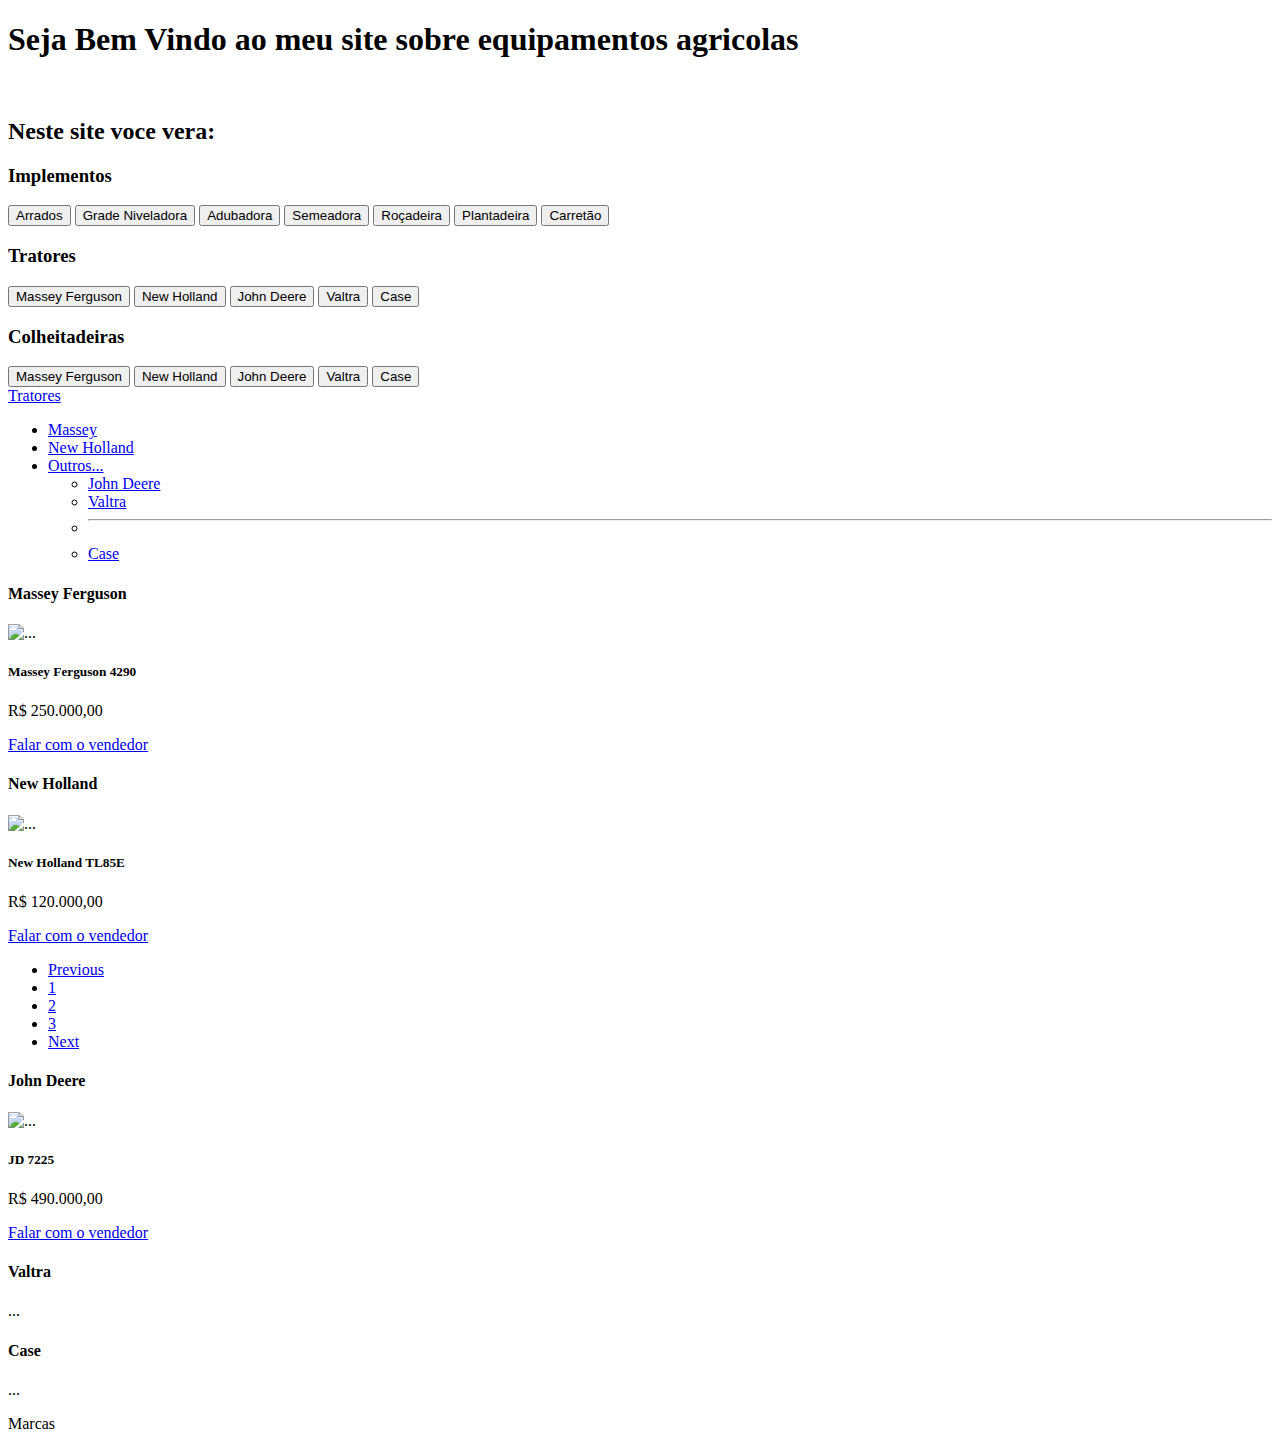
==== MatheusSigolin.html @ ceb86cb8 "Add files via upload" ====
<!DOCTYPE html>
<html lang="en">
<head>
    <meta charset="UTF-8">
    <meta http-equiv="X-UA-Compatible" content="IE=edge">
    <meta name="viewport" content="width=device-width, initial-scale=1.0">
    <link rel="stylesheet" href="style.css">
    <!-- CSS only-->
    <link href="https://cdn.jsdelivr.net/npm/bootstrap@5.2.0/dist/css/bootstrap.min.css" rel="stylesheet" integrity="sha384-gH2yIJqKdNHPEq0n4Mqa/HGKIhSkIHeL5AyhkYV8i59U5AR6csBvApHHNl/vI1Bx" crossorigin="anonymous">
    <!-- JavaScript Bundle with Popper -->
    <script src="https://cdn.jsdelivr.net/npm/bootstrap@5.2.0/dist/js/bootstrap.bundle.min.js" integrity="sha384-A3rJD856KowSb7dwlZdYEkO39Gagi7vIsF0jrRAoQmDKKtQBHUuLZ9AsSv4jD4Xa" crossorigin="anonymous"></script>
    <title>Agricultura</title>
</head>
<body>
    <h1>Seja Bem Vindo ao meu site sobre equipamentos agricolas</h1> <br>
    <h2>Neste site voce vera:</h2>
    <div class="row align-items-center">
        <div class="col">
          <h3>Implementos</h3>
            <button type="button" class="btn btn-outline-success">Arrados</button>
            <button type="button" class="btn btn-outline-success">Grade Niveladora</button>
            <button type="button" class="btn btn-outline-success">Adubadora</button>
            <button type="button" class="btn btn-outline-success">Semeadora</button>
            <button type="button" class="btn btn-outline-success">Roçadeira</button>
            <button type="button" class="btn btn-outline-success">Plantadeira</button>
            <button type="button" class="btn btn-outline-success">Carretão</button>
        </div>
        <div class="col">
          <h3>Tratores</h3>
            <button type="button" class="btn btn-outline-danger">Massey Ferguson</button>
            <button type="button" class="btn btn-outline-danger">New Holland</button>
            <button type="button" class="btn btn-outline-danger">John Deere</button>
            <button type="button" class="btn btn-outline-danger">Valtra</button>
            <button type="button" class="btn btn-outline-danger">Case</button>
        </div>
        <div class="col">
          <h3>Colheitadeiras</h3> 
            <button type="button" class="btn btn-outline-warning">Massey Ferguson</button>
            <button type="button" class="btn btn-outline-warning">New Holland</button>
            <button type="button" class="btn btn-outline-warning">John Deere</button>
            <button type="button" class="btn btn-outline-warning">Valtra</button>
            <button type="button" class="btn btn-outline-warning">Case</button>
        </div>
      </div>
      <nav id="navbar-example2" class="navbar bg-light px-3 mb-3">
        <a class="navbar-brand" href="#">Tratores</a>
        <ul class="nav nav-pills">
          <li class="nav-item">
            <a class="nav-link" href="#scrollspyHeading1">Massey</a>
          </li>
          <li class="nav-item">
            <a class="nav-link" href="#scrollspyHeading2">New Holland</a>
          </li>
          <li class="nav-item dropdown">
            <a class="nav-link dropdown-toggle" data-bs-toggle="dropdown" href="#" role="button" aria-expanded="false">Outros...</a>
            <ul class="dropdown-menu">
              <li><a class="dropdown-item" href="#scrollspyHeading3">John Deere</a></li>
              <li><a class="dropdown-item" href="#scrollspyHeading4">Valtra</a></li>
              <li><hr class="dropdown-divider"></li>
              <li><a class="dropdown-item" href="#scrollspyHeading5">Case</a></li>
            </ul>
          </li>
        </ul>
      </nav>
      <div data-bs-spy="scroll" data-bs-target="#navbar-example2" data-bs-root-margin="0px 0px -40%" data-bs-smooth-scroll="true" class="scrollspy-example bg-light p-3 rounded-2" tabindex="0">
        <h4 id="scrollspyHeading1">Massey Ferguson</h4>
        <p>  
            <!-- Usar Grid -->
            <div class="card" style="width: 18rem;">
            <img src="https://brasil.agrofystatic.com/media/catalog/product/cache/196x196/t/r/trator-massey-ferguson-4290-S-Agr-cola-agrofy-1-20220423140040.jpg" class="card-img-top" alt="...">
            <div class="card-body">
              <h5 class="card-title">Massey Ferguson 4290</h5>
              <p class="card-text">R$ 250.000,00</p>
              <a href="#" class="btn btn-primary">Falar com o vendedor</a>
            </div>
          </div></p>
        <h4 id="scrollspyHeading2">New Holland</h4>
        <p><div class="card" style="width: 18rem;">
            <img src="https://brasil.agrofystatic.com/media/catalog/product/cache/196x196/n/e/new-holland-tl85e-AC-Zamboni-agrofy-1-20220719174742.jpeg" class="card-img-top" alt="...">
            <div class="card-body">
              <h5 class="card-title">New Holland TL85E</h5>
              <p class="card-text">R$ 120.000,00</p>
              <a href="#" class="btn btn-primary">Falar com o vendedor</a>
            </div>
            <nav aria-label="Page navigation example">
                <ul class="pagination">
                  <li class="page-item"><a class="page-link" href="#">Previous</a></li>
                  <li class="page-item"><a class="page-link" href="#">1</a></li>
                  <li class="page-item"><a class="page-link" href="#">2</a></li>
                  <li class="page-item"><a class="page-link" href="#">3</a></li>
                  <li class="page-item"><a class="page-link" href="#">Next</a></li>
                </ul>
              </nav></p>
        <h4 id="scrollspyHeading3">John Deere</h4>
        <p><div class="card" style="width: 18rem;">
            <img src="https://brasil.agrofystatic.com/media/catalog/product/cache/196x196/t/r/trator-jd-7225-inteiro-revisad-S-Agr-cola-agrofy-0-20220201172650.jpg" class="card-img-top" alt="...">
            <div class="card-body">
              <h5 class="card-title"> JD 7225 </h5>
              <p class="card-text">R$ 490.000,00</p>
              <a href="#" class="btn btn-primary">Falar com o vendedor</a>
            </div></p>
        <h4 id="scrollspyHeading4">Valtra</h4>
        <p>...</p>
        <h4 id="scrollspyHeading5">Case</h4>
        <p>...</p>
      </div>
      <p>Marcas</p>

</body>
</html>
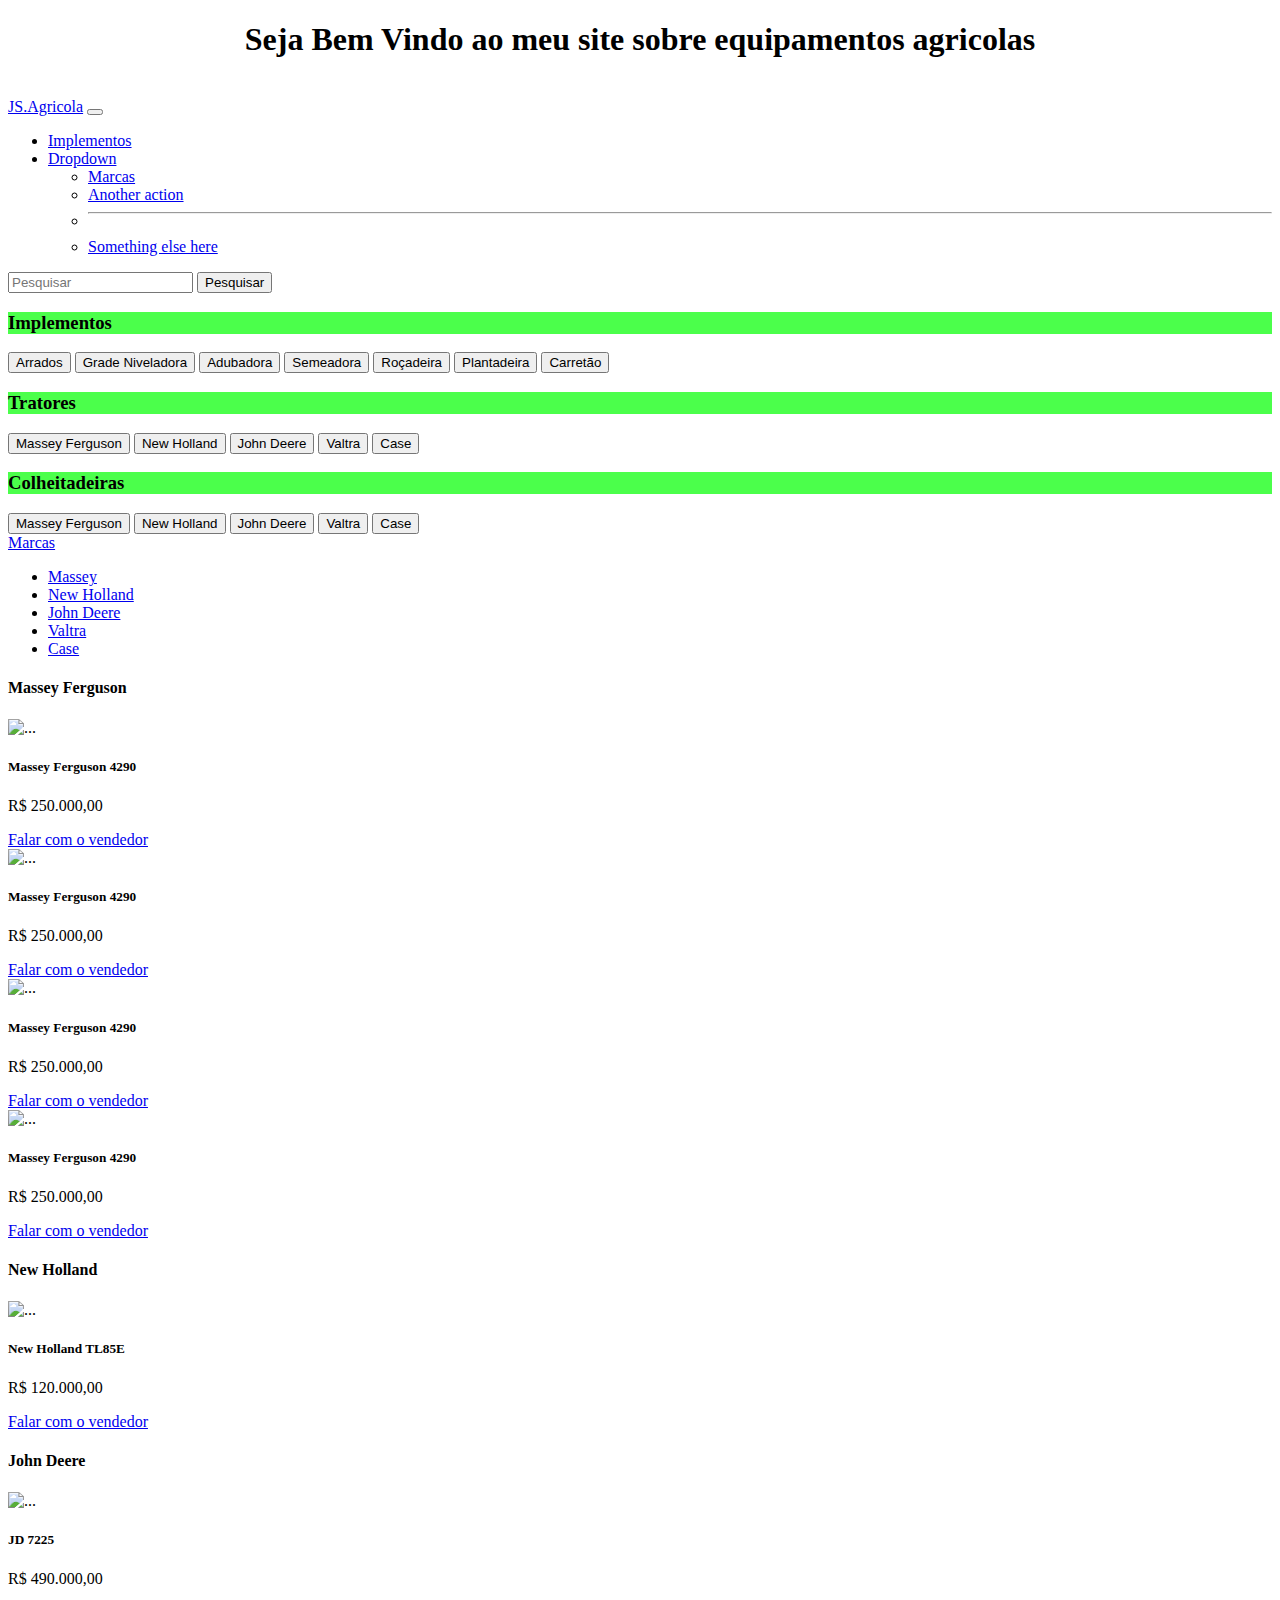
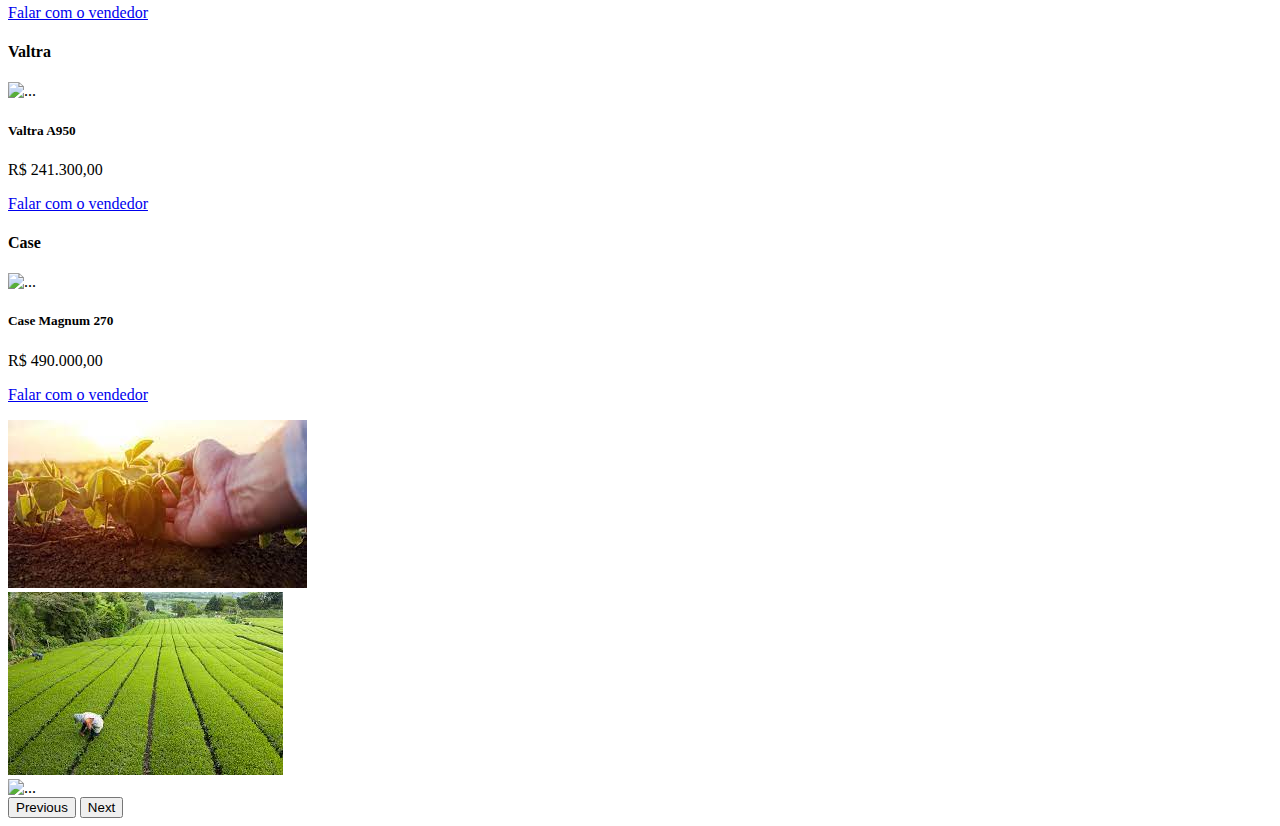
==== commit d7333d5f: "Add files via upload" ====
--- a/MatheusSigolin.html
+++ b/MatheusSigolin.html
@@ -9,11 +9,40 @@
     <link href="https://cdn.jsdelivr.net/npm/bootstrap@5.2.0/dist/css/bootstrap.min.css" rel="stylesheet" integrity="sha384-gH2yIJqKdNHPEq0n4Mqa/HGKIhSkIHeL5AyhkYV8i59U5AR6csBvApHHNl/vI1Bx" crossorigin="anonymous">
     <!-- JavaScript Bundle with Popper -->
     <script src="https://cdn.jsdelivr.net/npm/bootstrap@5.2.0/dist/js/bootstrap.bundle.min.js" integrity="sha384-A3rJD856KowSb7dwlZdYEkO39Gagi7vIsF0jrRAoQmDKKtQBHUuLZ9AsSv4jD4Xa" crossorigin="anonymous"></script>
-    <title>Agricultura</title>
+    <title>JS.Agricola</title>
 </head>
 <body>
     <h1>Seja Bem Vindo ao meu site sobre equipamentos agricolas</h1> <br>
-    <h2>Neste site voce vera:</h2>
+    <nav class="navbar navbar-expand-lg bg-light">
+      <div class="container-fluid">
+        <a class="navbar-brand" href="#">JS.Agricola</a>
+        <button class="navbar-toggler" type="button" data-bs-toggle="collapse" data-bs-target="#navbarSupportedContent" aria-controls="navbarSupportedContent" aria-expanded="false" aria-label="Toggle navigation">
+          <span class="navbar-toggler-icon"></span>
+        </button>
+        <div class="collapse navbar-collapse" id="navbarSupportedContent">
+          <ul class="navbar-nav me-auto mb-2 mb-lg-0">
+            <li class="nav-item">
+              <a class="nav-link active" aria-current="page" href="#">Implementos</a>
+            </li>
+            <li class="nav-item dropdown">
+              <a class="nav-link dropdown-toggle" href="#" role="button" data-bs-toggle="dropdown" aria-expanded="false">
+                Dropdown
+              </a>
+              <ul class="dropdown-menu">
+                <li><a class="dropdown-item" href="#">Marcas</a></li>
+                <li><a class="dropdown-item" href="#">Another action</a></li>
+                <li><hr class="dropdown-divider"></li>
+                <li><a class="dropdown-item" href="#">Something else here</a></li>
+              </ul>
+            </li>
+          </ul>
+          <form class="d-flex" role="search">
+            <input class="form-control me-2" type="search" placeholder="Pesquisar" aria-label="Search">
+            <button class="btn btn-outline-success" type="submit">Pesquisar</button>
+          </form>
+        </div>
+      </div>
+    </nav>
     <div class="row align-items-center">
         <div class="col">
           <h3>Implementos</h3>
@@ -43,7 +72,7 @@
         </div>
       </div>
       <nav id="navbar-example2" class="navbar bg-light px-3 mb-3">
-        <a class="navbar-brand" href="#">Tratores</a>
+        <a class="navbar-brand" href="#">Marcas</a>
         <ul class="nav nav-pills">
           <li class="nav-item">
             <a class="nav-link" href="#scrollspyHeading1">Massey</a>
@@ -51,29 +80,64 @@
           <li class="nav-item">
             <a class="nav-link" href="#scrollspyHeading2">New Holland</a>
           </li>
-          <li class="nav-item dropdown">
-            <a class="nav-link dropdown-toggle" data-bs-toggle="dropdown" href="#" role="button" aria-expanded="false">Outros...</a>
-            <ul class="dropdown-menu">
-              <li><a class="dropdown-item" href="#scrollspyHeading3">John Deere</a></li>
-              <li><a class="dropdown-item" href="#scrollspyHeading4">Valtra</a></li>
-              <li><hr class="dropdown-divider"></li>
-              <li><a class="dropdown-item" href="#scrollspyHeading5">Case</a></li>
-            </ul>
+          <li class="nav-item">
+            <a class="nav-link" href="#scrollspyHeading3">John Deere</a>
+          </li>
+          <li class="nav-item">
+            <a class="nav-link" href="#scrollspyHeading4">Valtra</a>
+          </li>
+          <li class="nav-item">
+            <a class="nav-link" href="#scrollspyHeading5">Case</a>
           </li>
         </ul>
       </nav>
       <div data-bs-spy="scroll" data-bs-target="#navbar-example2" data-bs-root-margin="0px 0px -40%" data-bs-smooth-scroll="true" class="scrollspy-example bg-light p-3 rounded-2" tabindex="0">
         <h4 id="scrollspyHeading1">Massey Ferguson</h4>
-        <p>  
-            <!-- Usar Grid -->
-            <div class="card" style="width: 18rem;">
-            <img src="https://brasil.agrofystatic.com/media/catalog/product/cache/196x196/t/r/trator-massey-ferguson-4290-S-Agr-cola-agrofy-1-20220423140040.jpg" class="card-img-top" alt="...">
-            <div class="card-body">
-              <h5 class="card-title">Massey Ferguson 4290</h5>
-              <p class="card-text">R$ 250.000,00</p>
-              <a href="#" class="btn btn-primary">Falar com o vendedor</a>
-            </div>
-          </div></p>
+        <p><div class="container text-center">
+          <div class="row">
+            <div class="col">
+              <div class="card" style="width: 18rem;">
+                <img src="https://brasil.agrofystatic.com/media/catalog/product/cache/196x196/t/r/trator-massey-ferguson-4290-S-Agr-cola-agrofy-1-20220423140040.jpg" class="card-img-top" alt="...">
+                <div class="card-body">
+                  <h5 class="card-title">Massey Ferguson 4290</h5>
+                  <p class="card-text">R$ 250.000,00</p>
+                  <a href="#" class="btn btn-primary">Falar com o vendedor</a>
+                </div>
+              </div>
+            </div>
+            <div class="col">
+              <div class="card" style="width: 18rem;">
+                <img src="https://brasil.agrofystatic.com/media/catalog/product/cache/196x196/t/r/trator-massey-ferguson-4290-S-Agr-cola-agrofy-1-20220423140040.jpg" class="card-img-top" alt="...">
+                <div class="card-body">
+                  <h5 class="card-title">Massey Ferguson 4290</h5>
+                  <p class="card-text">R$ 250.000,00</p>
+                  <a href="#" class="btn btn-primary">Falar com o vendedor</a>
+                </div>
+              </div>
+            </div>
+            <div class="col">
+              <div class="card" style="width: 18rem;">
+                <img src="https://brasil.agrofystatic.com/media/catalog/product/cache/196x196/t/r/trator-massey-ferguson-4290-S-Agr-cola-agrofy-1-20220423140040.jpg" class="card-img-top" alt="...">
+                <div class="card-body">
+                  <h5 class="card-title">Massey Ferguson 4290</h5>
+                  <p class="card-text">R$ 250.000,00</p>
+                  <a href="#" class="btn btn-primary">Falar com o vendedor</a>
+                </div>
+              </div>
+            </div>
+            <div class="col">
+              <div class="card" style="width: 18rem;">
+                <img src="https://brasil.agrofystatic.com/media/catalog/product/cache/196x196/t/r/trator-massey-ferguson-4290-S-Agr-cola-agrofy-1-20220423140040.jpg" class="card-img-top" alt="...">
+                <div class="card-body">
+                  <h5 class="card-title">Massey Ferguson 4290</h5>
+                  <p class="card-text">R$ 250.000,00</p>
+                  <a href="#" class="btn btn-primary">Falar com o vendedor</a>
+                </div>
+              </div>
+            </div>
+          </div>
+        </div>
+          </p>
         <h4 id="scrollspyHeading2">New Holland</h4>
         <p><div class="card" style="width: 18rem;">
             <img src="https://brasil.agrofystatic.com/media/catalog/product/cache/196x196/n/e/new-holland-tl85e-AC-Zamboni-agrofy-1-20220719174742.jpeg" class="card-img-top" alt="...">
@@ -82,15 +146,7 @@
               <p class="card-text">R$ 120.000,00</p>
               <a href="#" class="btn btn-primary">Falar com o vendedor</a>
             </div>
-            <nav aria-label="Page navigation example">
-                <ul class="pagination">
-                  <li class="page-item"><a class="page-link" href="#">Previous</a></li>
-                  <li class="page-item"><a class="page-link" href="#">1</a></li>
-                  <li class="page-item"><a class="page-link" href="#">2</a></li>
-                  <li class="page-item"><a class="page-link" href="#">3</a></li>
-                  <li class="page-item"><a class="page-link" href="#">Next</a></li>
-                </ul>
-              </nav></p>
+          </div></p>
         <h4 id="scrollspyHeading3">John Deere</h4>
         <p><div class="card" style="width: 18rem;">
             <img src="https://brasil.agrofystatic.com/media/catalog/product/cache/196x196/t/r/trator-jd-7225-inteiro-revisad-S-Agr-cola-agrofy-0-20220201172650.jpg" class="card-img-top" alt="...">
@@ -98,13 +154,48 @@
               <h5 class="card-title"> JD 7225 </h5>
               <p class="card-text">R$ 490.000,00</p>
               <a href="#" class="btn btn-primary">Falar com o vendedor</a>
-            </div></p>
+            </div>
+          </div></p>
         <h4 id="scrollspyHeading4">Valtra</h4>
-        <p>...</p>
+        <p><div class="card" style="width: 18rem;">
+            <img src="https://brasil.agrofystatic.com/media/catalog/product/cache/196x196/v/a/valtra-a950-ano-2012-AC-Zamboni-agrofy-7-20220719165247.jpg" class="card-img-top" alt="...">
+            <div class="card-body">
+              <h5 class="card-title"> Valtra A950 </h5>
+              <p class="card-text">R$ 241.300,00</p>
+              <a href="#" class="btn btn-primary">Falar com o vendedor</a>
+            </div>
+          </div></p>
         <h4 id="scrollspyHeading5">Case</h4>
-        <p>...</p>
-      </div>
-      <p>Marcas</p>
-
+        <p><div class="card" style="width: 18rem;">
+            <img src="https://brasil.agrofystatic.com/media/catalog/product/cache/196x196/c/a/case-magnum-270-dual-e-piloto--Gr-o-De-Ouro-M-quinas-Agr-colas-agrofy-1-20220329142023.jpeg" class="card-img-top" alt="...">
+            <div class="card-body">
+              <h5 class="card-title"> Case Magnum 270 </h5>
+              <p class="card-text">R$ 490.000,00</p>
+              <a href="#" class="btn btn-primary">Falar com o vendedor</a>
+            </div>
+          </div></p>
+      </div>
+      <div id="carouselExampleControls" class="carousel slide" data-bs-ride="carousel">
+        <div class="carousel-inner">
+          <div class="carousel-item active">
+            <img src="[data-uri]" class="d-block w-50" alt="...">
+          </div>
+          <div class="carousel-item">
+            <img src="[data-uri]
+            eOs/GhJX06+esvsfgWo2GgP2Js5kEs76Wi81lbUAme7WO5f0bv3qwW7z6dt7NL+YoWQjzu0TPXSx7mlOL4nLyJYLIOpdJs7AWdPX3Swe1fDcnRAX4rimUyZUXbKTcZbsJ94eo6UXhcAAOoviaqO86QyQ8Cba3oHBoUEAYiiVMXOkuYJL/AB6QwpkrADt/kWNm10JsfziiS/bHbr1AOMMu41Eu7db/AE7irZmAljcec6G2ltPOmPBuK4dROGpKSsPKnvdNiA31rHrvs5j8OgkIShDPmYObsA5c6SBqBrXVD/z5SipOSoEVV0PG5gdUzB7fBrCrBYaX3ewfy2yges171fGcHjqGEpIUsuAFYa3gEwopYDq/xrzv248DTw/[base64]/[base64]/FlctOm+sdKrRlbqJPZ4fqJB0Yrh2ZNxlLsOuwPQ6iYoqCB2ct2Ykx0l22rG8D4vPhpJLrByw4Y8v3UsDM/B71poW8slQdzBLQIgG7X/AEk1dKyTQxtK3k9A7O7dbkek0UEHXcXhrWt9CkEYrFyQXVozPoe31tRgskvM6B++/NcS2pu4FZOGAGVYaVpKVSk2fT11A3BrGwkrwVZVOUu+clksSRlAtAS03JFtdMLDM86M35+XrU4lCcQZVAEOCAXdwxSZhwQD+tPTlZVP5WBTDxZgjU9p6HefR+pcNR/uexBaPJuvzrJ4NS8MJw8UuqBm3S593zH8vThVmDuX8tzLagMLTVTg0+35kY8nEfq0XZ7OInW/XtV8iFQoBQuH83Z3kOQ+1Jp4g7cu4F5MCGjz3l2q/tryDdpva43sN6ycShf/AIdjiE46cumZAfzapTnJquerW002apT+LqdF9APOJB2cN7oD+bzLHp5w10oGzFtHDCbsJ/aINDUpTSALlxqH1D/XVqsssWKZCsvKXcah7/KwrutIGM7l53Bc36dn0NDWvUDzIJ7P5/RoSlyCGDz530LfGl+J4opHK6ipmBEE2LnNsw1YyaqOm5YAvj8alRWhB5gDGVw8NdgfvGQ0i9V4PAyscRSlLYcxUpQDMIzA6yxe53rnCcMEpzEMoh1uZvfoOxNzamELscpVqCx6OWG0f+VXLa2OwBfaFJAIYDUAiN2Ea69dKutbe8btby6Bn/XuF04igGZgHLq1gDd31+iBVWMrcaOA7l40F3fWs3AC+RJUMQEqUAkMABqqeU9+2W9ZyfG8TC4tCMN2TK2ckXKiejG2ho+LxRGa+YPIU/pqLvNec4jBWl1Bz7UkFY2h0t6P2Fd/D1o03ilKF6bcXcuR9JV4wMFaMRTNiAOszkJ0yhrsZcQK9onxbDxOExVhSFthLJAMPlLA7OzTevgeD4gtGMgqJWlKQFJfQEnyILNtoRXueK8fHEYSUYYUjDHMtRygqIEQk2E3u42rok/h6Xb+S9XVvm5FsJIcXH1oLuDvaL6QKa4lves2rxA+9Gr0HCQHDhw5PZkpB1M6GB8ZLhkQ7uAVEEn5n+fSPDaRiE9oRJ5g/ofXqNxMV32kOVEXDJJkuU/MuCzWqnLruMuhPuxsbWBbvNWRF21ue9j2IZmvTcebA77VgSWIiQ4Js8NPTvYaZfj6wQghU83KZZ216t+5atMoUQkpezl9IcwTcBOxvWb48SCk5RnGYC0kM3KdZ+OrBtuGglrJrv7FQ3GMFXLLAwXdxF7wfINNHeSACGhgR7rxB3yt9QshSSkBMOAIaLM7BrM7/wAMHCUkNMu0FzsQejHXyNZSVZPzIYNIYWEkSHk9Otk2ttTGbMGyhZFpsJ30LGbFpeAV8MqzKBSzhTauYcRYOXu5IJ7MAEMDyn1Y3cEyCO3cyDUOkRh/Zm4BUCUszsNPkH8hVsiCMuUMrsxBBLDW2x660vhYhFyoB4fZ/RnaexdiKOcQRpdrxH4QdtrP3aXKm6+gHnfCh7BS0rKUrBAAGYPmIAmEgNlIDFgHeWGth4+uUNZnZ2NyR21E/CsX7WcOjDUnGygBQIXlOVX3SCJdSoVLeYLU/wADipYhBBdnZRUNA5UTD5WvBHQ1166jOK1Ou/oDNHDUS6U2YPGUAiNYZ/kejxJLmAAPvQzurQNYAevc0FJFndp2yhjA0MZY0vNEzElL6XMdiSwL2ezeVce4DClncB+YM0kdXmx/gVYJLqn8iGHXoXcbWvS2EpmllGCGLwHcO2mhbS1WQhKXdxzD8pO06Bo7PUWvYDvHcN7VDAhCiClKmJaQTDgEcl7WYikcDjCFEEKE/wDLJKiLkhMyQXGhMPIrQywGUWYkuWBtLbMC477Un4twK1HOjKFge9LM1lRzMIAIYEvFq10ZpeCTxy7AGOO5HIxLOQJDuxIAJFiJbVqgxw7SHBMwXnQkdbF571mcDxeZLlzlMuDBcQczabjfuG8LFJYi5KQ5Nxo/RtYmnPTaeUFR/L/[base64]/[base64]/MVzEWpIzBlco5uZpBLKCrNo/[base64]/tu1cw8T3gU8zHNB3DNAcDR9xu5KYpQDM+13CqXgghbZCXEsSpmgWJKe25pb7PALS5IztzGc0CBqQgAEBtBYAivRYyEYiSjESBmLMzse6bMEm/QPYV5vFWeH/[base64]/nVeGwW5i0mwKp8t2mzDm3qcNw6BkUZUAW5iqHJgQMzmXGvSmMPGBLyOhHKwnXR7MQO1dNVtHbmATDIYkTrDQ/R2MjXrV8NAYlJYuzsQ02YlrP/[base64]/xD2a0IBzTZrQzuQ78wLa9qrw3DFBOfmU+bNlSnmIBPu6MHjas/[base64]/[base64]/YtebGjHFzGwNwZ5mb1t5QZYis08YAl1JCQ/[base64]/PR76aQ1EYgghRJYMZDja/[base64]/ZKKiXzHEcRy7Oq0uzmdqlSujh1SDLj8rGcDHBREMwdhdg8sC+1g4O4YqO+ZKMoUzg5XMgEtMFv4EqVyzVK+ZAQIKhZOaOa/KWDcwe5671wY4ZzMAQIckaGYKv9vWuVKzj4twCZWI+8kMCTqC+YT0bT7omuEJSPZpJLOcyipyLAEu5t/t6xKlXyEjoWl1ILuSSzliXe4D2UDNrTReNwsyFgEoJdnYgQXDCLdDAbapUpJ2zVBo8d4ShSMZLhIh9GYuNA5PMz6V6MhSVNiJKFZXAKnIJF8ySbfHl2JqVK7eJ39Bz3K8NjSSST91MAsSEuA/+RGgEXaWhxSF8igFKy6iHHMmSDMI2ESalSuKUVv2EFwsQJImCSxD7nMoapJdQb+40XEGVYLc2VyQwzJUS8N1AkjzauVKx5jRdaQJClByS0sTNp5XcPGg6ig8JipXzfcXmAiSXIf/AGi+7vUqU45g2wDqUTIewsEgW0BtUqVK5q9hn//Z" class="d-block w-50" alt="...">
+          </div>
+          <div class="carousel-item">
+            <img src="https://encrypted-tbn0.gstatic.com/images?q=tbn:ANd9GcR4ep-G_6uqzueh6L-UIRR9kUr8j4TUjPMSOg&usqp=CAU" class="d-block w-50" alt="...">
+          </div>
+        </div>
+        <button class="carousel-control-prev" type="button" data-bs-target="#carouselExampleControls" data-bs-slide="prev">
+          <span class="carousel-control-prev-icon" aria-hidden="true"></span>
+          <span class="visually-hidden">Previous</span>
+        </button>
+        <button class="carousel-control-next" type="button" data-bs-target="#carouselExampleControls" data-bs-slide="next">
+          <span class="carousel-control-next-icon" aria-hidden="true"></span>
+          <span class="visually-hidden">Next</span>
+        </button>
+      </div>
 </body>
 </html>--- a/style.css
+++ b/style.css
@@ -0,0 +1,9 @@
+h1{
+    text-align: center;
+}
+h3{
+    background-color: rgba(0, 255, 0, 0.705);
+}
+.carouselExampleControls{
+    align-items: center;
+}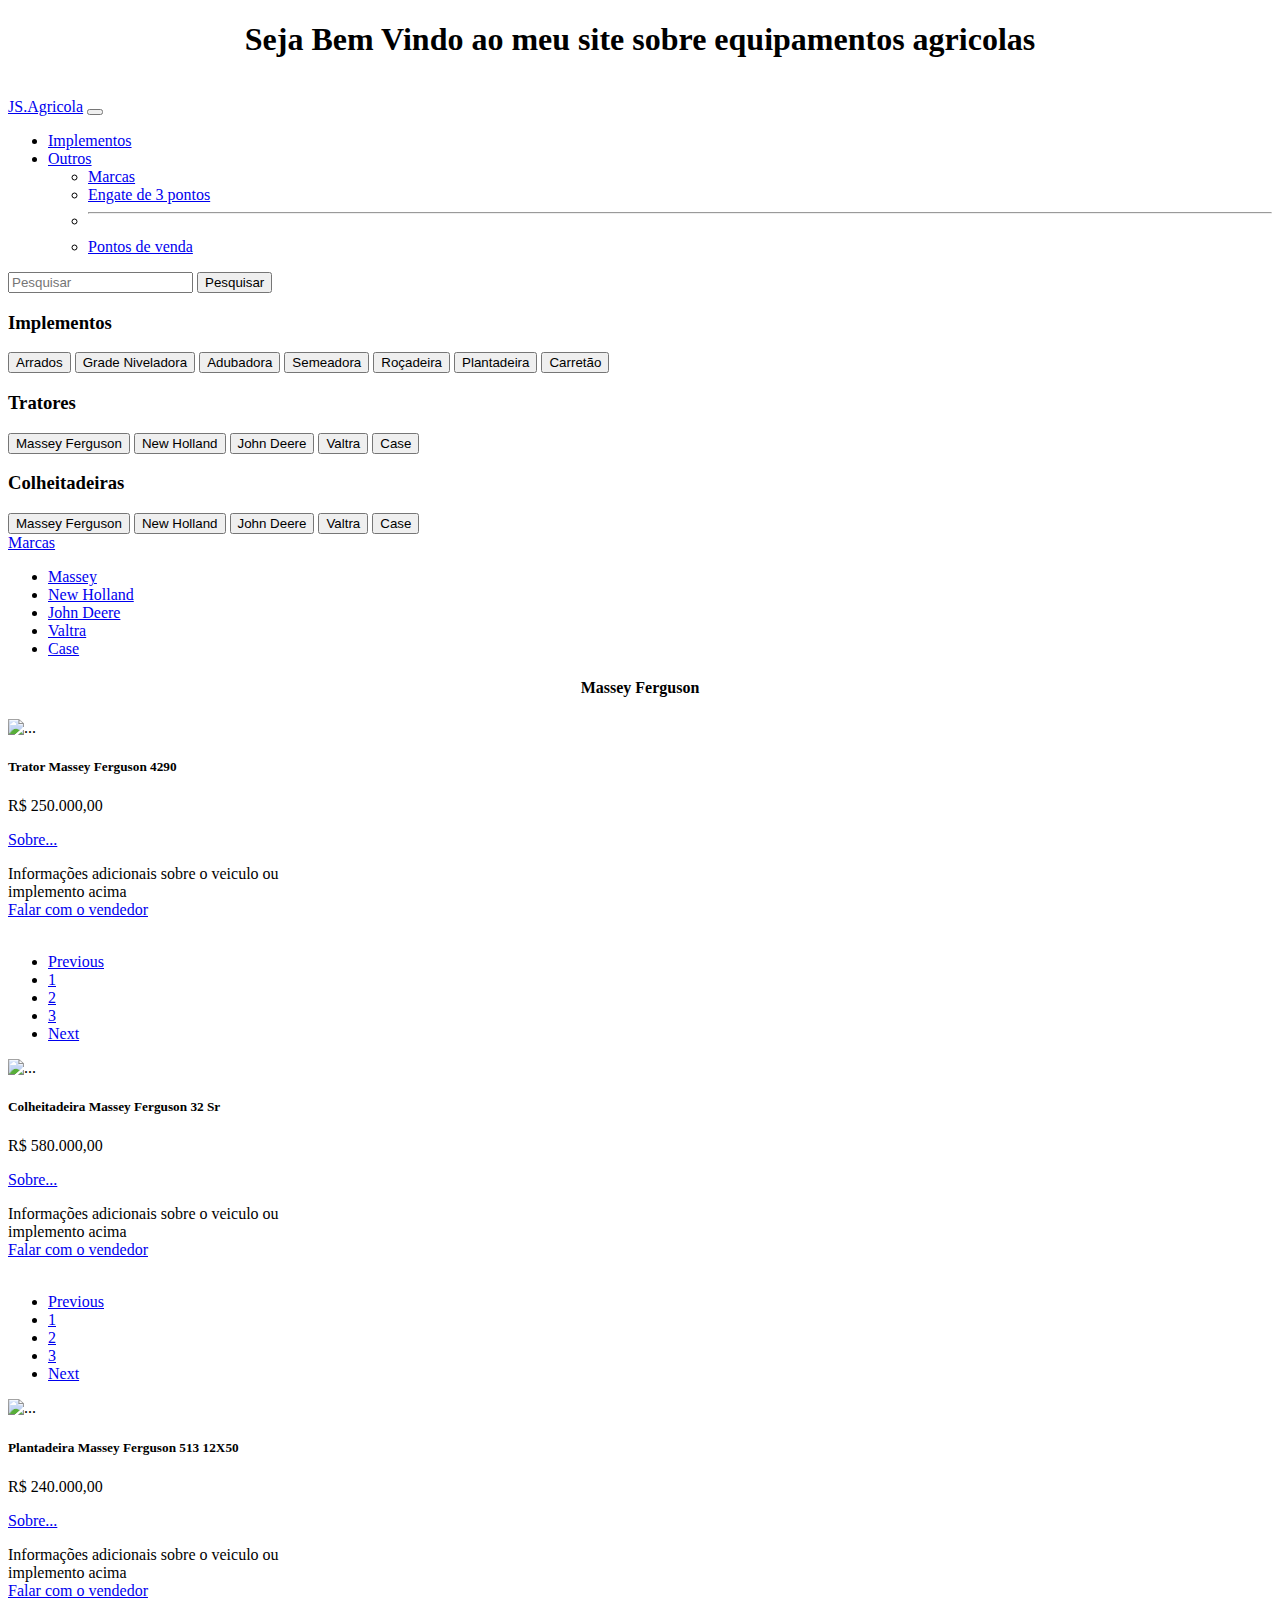
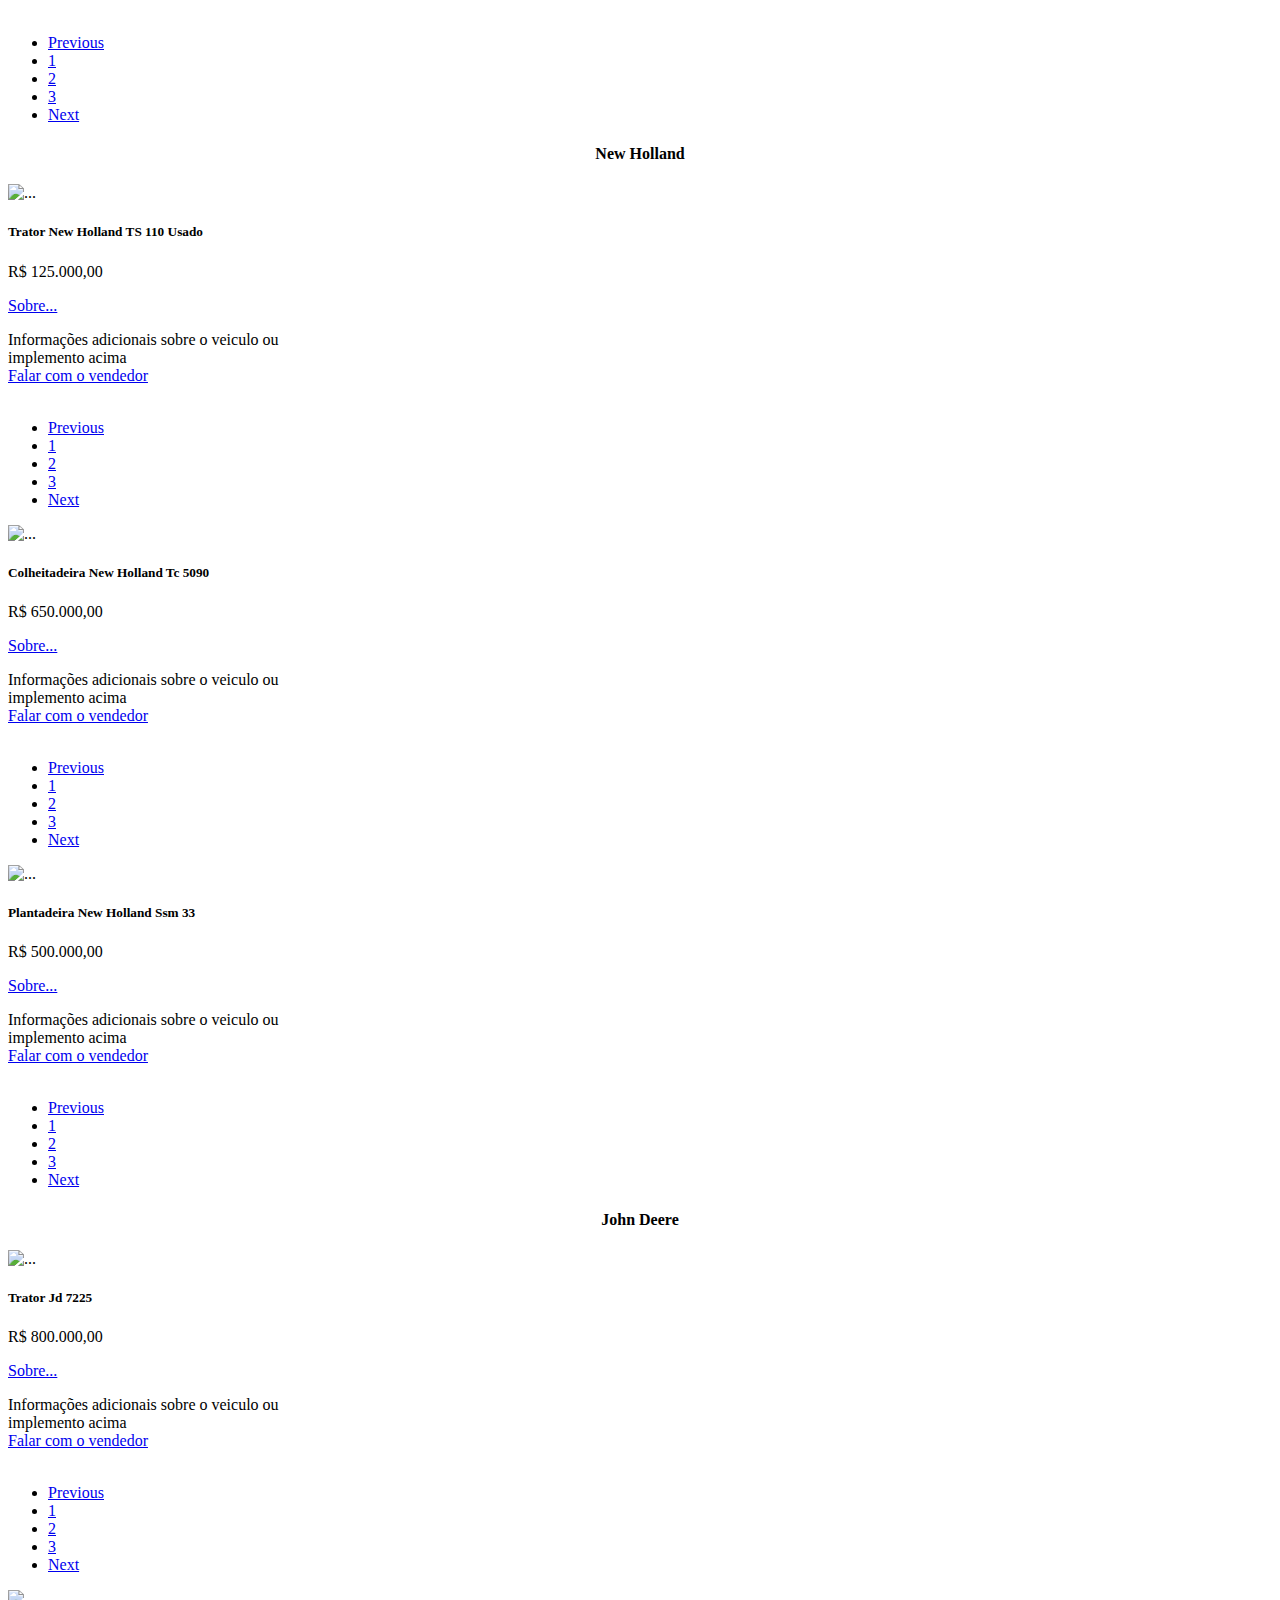
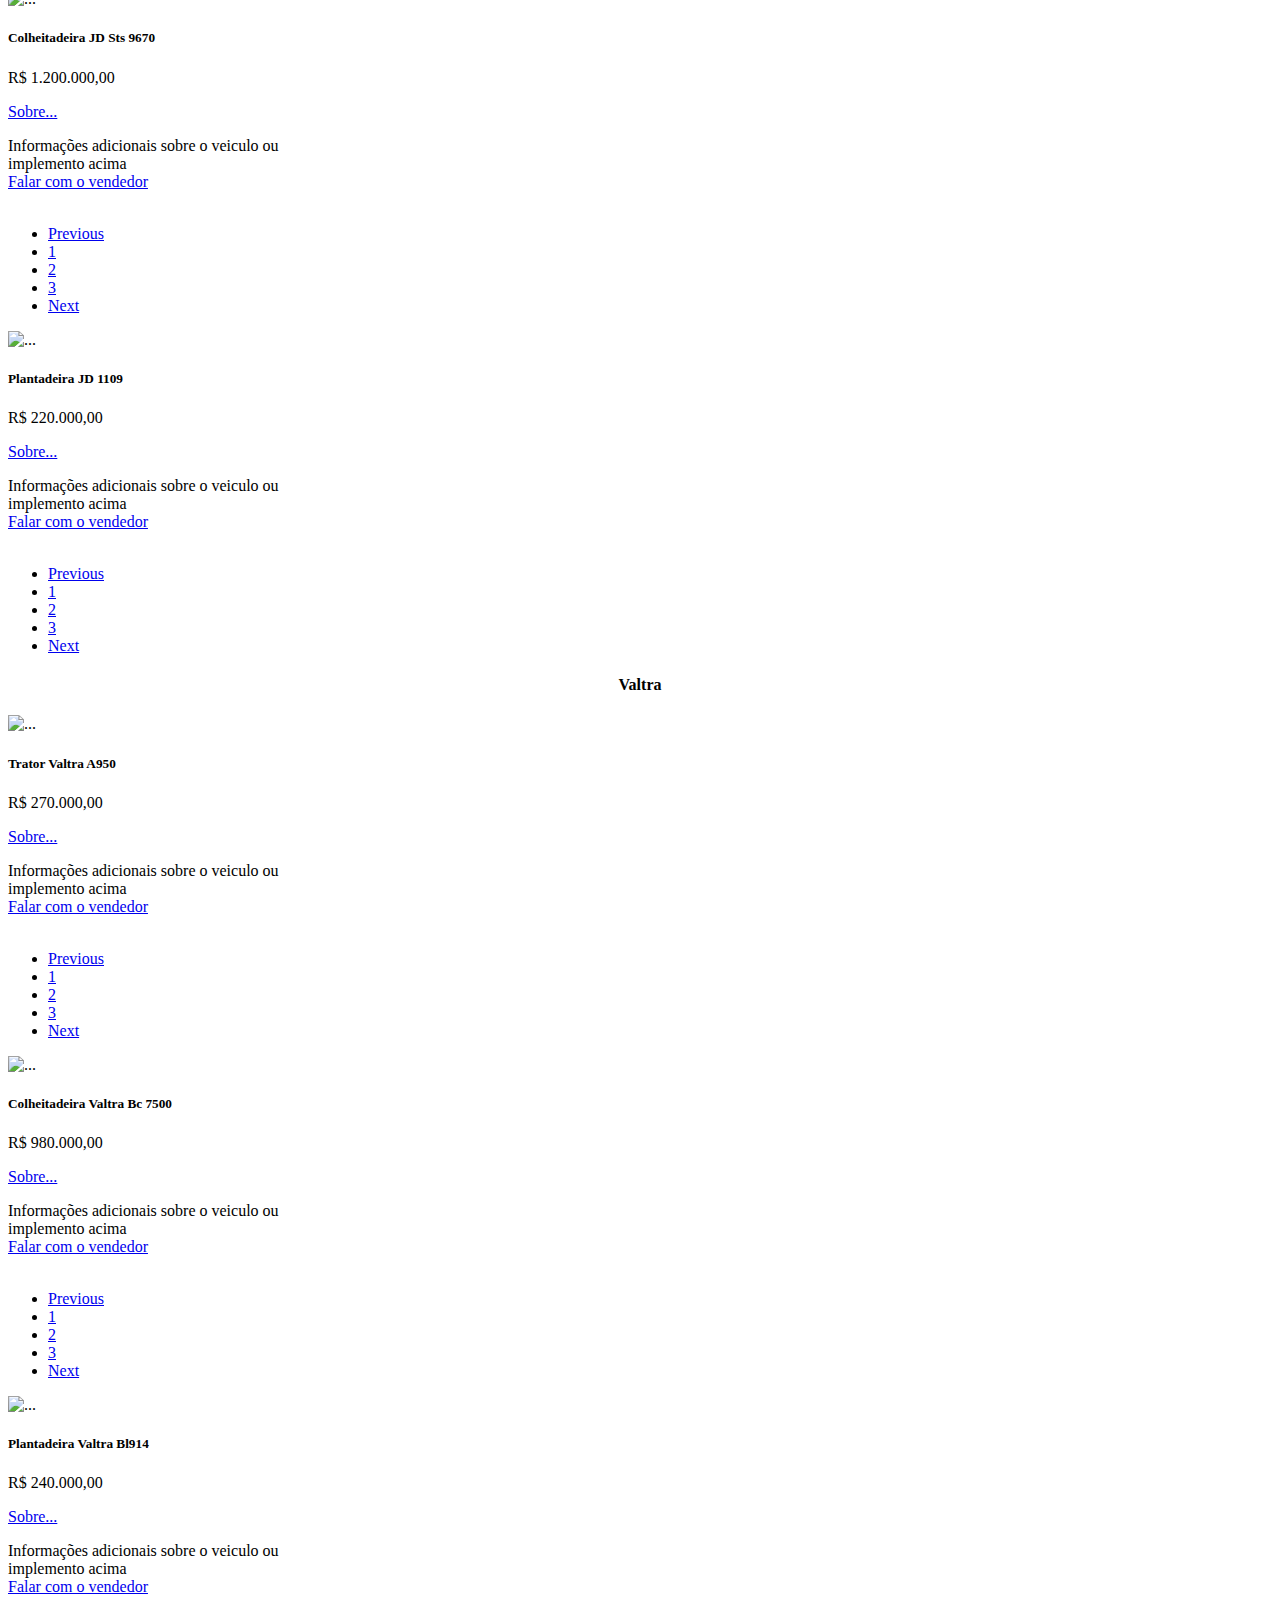
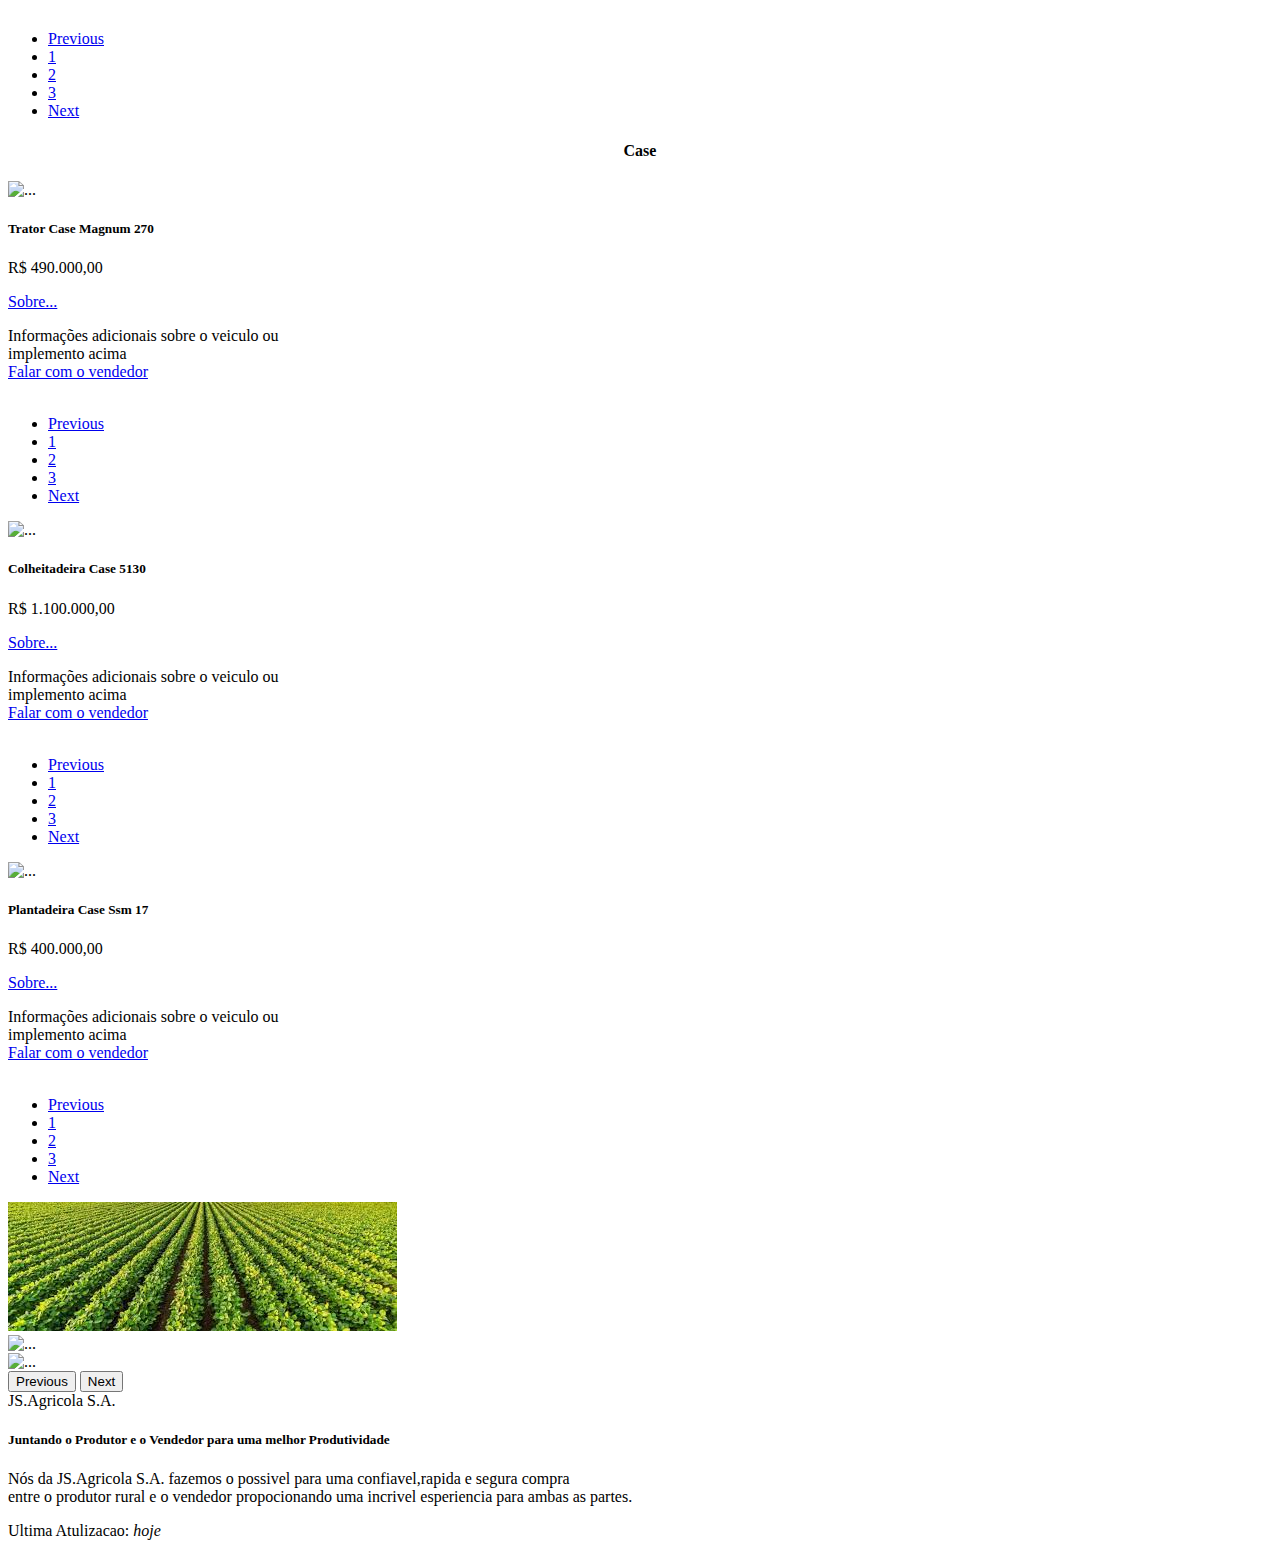
==== commit bf14acf5: "Add files via upload" ====
--- a/MatheusSigolin.html
+++ b/MatheusSigolin.html
@@ -1,201 +1,597 @@
-<!DOCTYPE html>
-<html lang="en">
-<head>
-    <meta charset="UTF-8">
-    <meta http-equiv="X-UA-Compatible" content="IE=edge">
-    <meta name="viewport" content="width=device-width, initial-scale=1.0">
-    <link rel="stylesheet" href="style.css">
-    <!-- CSS only-->
-    <link href="https://cdn.jsdelivr.net/npm/bootstrap@5.2.0/dist/css/bootstrap.min.css" rel="stylesheet" integrity="sha384-gH2yIJqKdNHPEq0n4Mqa/HGKIhSkIHeL5AyhkYV8i59U5AR6csBvApHHNl/vI1Bx" crossorigin="anonymous">
-    <!-- JavaScript Bundle with Popper -->
-    <script src="https://cdn.jsdelivr.net/npm/bootstrap@5.2.0/dist/js/bootstrap.bundle.min.js" integrity="sha384-A3rJD856KowSb7dwlZdYEkO39Gagi7vIsF0jrRAoQmDKKtQBHUuLZ9AsSv4jD4Xa" crossorigin="anonymous"></script>
-    <title>JS.Agricola</title>
-</head>
-<body>
-    <h1>Seja Bem Vindo ao meu site sobre equipamentos agricolas</h1> <br>
-    <nav class="navbar navbar-expand-lg bg-light">
-      <div class="container-fluid">
-        <a class="navbar-brand" href="#">JS.Agricola</a>
-        <button class="navbar-toggler" type="button" data-bs-toggle="collapse" data-bs-target="#navbarSupportedContent" aria-controls="navbarSupportedContent" aria-expanded="false" aria-label="Toggle navigation">
-          <span class="navbar-toggler-icon"></span>
-        </button>
-        <div class="collapse navbar-collapse" id="navbarSupportedContent">
-          <ul class="navbar-nav me-auto mb-2 mb-lg-0">
-            <li class="nav-item">
-              <a class="nav-link active" aria-current="page" href="#">Implementos</a>
-            </li>
-            <li class="nav-item dropdown">
-              <a class="nav-link dropdown-toggle" href="#" role="button" data-bs-toggle="dropdown" aria-expanded="false">
-                Dropdown
-              </a>
-              <ul class="dropdown-menu">
-                <li><a class="dropdown-item" href="#">Marcas</a></li>
-                <li><a class="dropdown-item" href="#">Another action</a></li>
-                <li><hr class="dropdown-divider"></li>
-                <li><a class="dropdown-item" href="#">Something else here</a></li>
-              </ul>
-            </li>
-          </ul>
-          <form class="d-flex" role="search">
-            <input class="form-control me-2" type="search" placeholder="Pesquisar" aria-label="Search">
-            <button class="btn btn-outline-success" type="submit">Pesquisar</button>
-          </form>
-        </div>
-      </div>
-    </nav>
-    <div class="row align-items-center">
-        <div class="col">
-          <h3>Implementos</h3>
-            <button type="button" class="btn btn-outline-success">Arrados</button>
-            <button type="button" class="btn btn-outline-success">Grade Niveladora</button>
-            <button type="button" class="btn btn-outline-success">Adubadora</button>
-            <button type="button" class="btn btn-outline-success">Semeadora</button>
-            <button type="button" class="btn btn-outline-success">Roçadeira</button>
-            <button type="button" class="btn btn-outline-success">Plantadeira</button>
-            <button type="button" class="btn btn-outline-success">Carretão</button>
-        </div>
-        <div class="col">
-          <h3>Tratores</h3>
-            <button type="button" class="btn btn-outline-danger">Massey Ferguson</button>
-            <button type="button" class="btn btn-outline-danger">New Holland</button>
-            <button type="button" class="btn btn-outline-danger">John Deere</button>
-            <button type="button" class="btn btn-outline-danger">Valtra</button>
-            <button type="button" class="btn btn-outline-danger">Case</button>
-        </div>
-        <div class="col">
-          <h3>Colheitadeiras</h3> 
-            <button type="button" class="btn btn-outline-warning">Massey Ferguson</button>
-            <button type="button" class="btn btn-outline-warning">New Holland</button>
-            <button type="button" class="btn btn-outline-warning">John Deere</button>
-            <button type="button" class="btn btn-outline-warning">Valtra</button>
-            <button type="button" class="btn btn-outline-warning">Case</button>
-        </div>
-      </div>
-      <nav id="navbar-example2" class="navbar bg-light px-3 mb-3">
-        <a class="navbar-brand" href="#">Marcas</a>
-        <ul class="nav nav-pills">
-          <li class="nav-item">
-            <a class="nav-link" href="#scrollspyHeading1">Massey</a>
-          </li>
-          <li class="nav-item">
-            <a class="nav-link" href="#scrollspyHeading2">New Holland</a>
-          </li>
-          <li class="nav-item">
-            <a class="nav-link" href="#scrollspyHeading3">John Deere</a>
-          </li>
-          <li class="nav-item">
-            <a class="nav-link" href="#scrollspyHeading4">Valtra</a>
-          </li>
-          <li class="nav-item">
-            <a class="nav-link" href="#scrollspyHeading5">Case</a>
-          </li>
-        </ul>
-      </nav>
-      <div data-bs-spy="scroll" data-bs-target="#navbar-example2" data-bs-root-margin="0px 0px -40%" data-bs-smooth-scroll="true" class="scrollspy-example bg-light p-3 rounded-2" tabindex="0">
-        <h4 id="scrollspyHeading1">Massey Ferguson</h4>
-        <p><div class="container text-center">
-          <div class="row">
-            <div class="col">
-              <div class="card" style="width: 18rem;">
-                <img src="https://brasil.agrofystatic.com/media/catalog/product/cache/196x196/t/r/trator-massey-ferguson-4290-S-Agr-cola-agrofy-1-20220423140040.jpg" class="card-img-top" alt="...">
-                <div class="card-body">
-                  <h5 class="card-title">Massey Ferguson 4290</h5>
-                  <p class="card-text">R$ 250.000,00</p>
-                  <a href="#" class="btn btn-primary">Falar com o vendedor</a>
-                </div>
-              </div>
-            </div>
-            <div class="col">
-              <div class="card" style="width: 18rem;">
-                <img src="https://brasil.agrofystatic.com/media/catalog/product/cache/196x196/t/r/trator-massey-ferguson-4290-S-Agr-cola-agrofy-1-20220423140040.jpg" class="card-img-top" alt="...">
-                <div class="card-body">
-                  <h5 class="card-title">Massey Ferguson 4290</h5>
-                  <p class="card-text">R$ 250.000,00</p>
-                  <a href="#" class="btn btn-primary">Falar com o vendedor</a>
-                </div>
-              </div>
-            </div>
-            <div class="col">
-              <div class="card" style="width: 18rem;">
-                <img src="https://brasil.agrofystatic.com/media/catalog/product/cache/196x196/t/r/trator-massey-ferguson-4290-S-Agr-cola-agrofy-1-20220423140040.jpg" class="card-img-top" alt="...">
-                <div class="card-body">
-                  <h5 class="card-title">Massey Ferguson 4290</h5>
-                  <p class="card-text">R$ 250.000,00</p>
-                  <a href="#" class="btn btn-primary">Falar com o vendedor</a>
-                </div>
-              </div>
-            </div>
-            <div class="col">
-              <div class="card" style="width: 18rem;">
-                <img src="https://brasil.agrofystatic.com/media/catalog/product/cache/196x196/t/r/trator-massey-ferguson-4290-S-Agr-cola-agrofy-1-20220423140040.jpg" class="card-img-top" alt="...">
-                <div class="card-body">
-                  <h5 class="card-title">Massey Ferguson 4290</h5>
-                  <p class="card-text">R$ 250.000,00</p>
-                  <a href="#" class="btn btn-primary">Falar com o vendedor</a>
-                </div>
-              </div>
-            </div>
-          </div>
-        </div>
-          </p>
-        <h4 id="scrollspyHeading2">New Holland</h4>
-        <p><div class="card" style="width: 18rem;">
-            <img src="https://brasil.agrofystatic.com/media/catalog/product/cache/196x196/n/e/new-holland-tl85e-AC-Zamboni-agrofy-1-20220719174742.jpeg" class="card-img-top" alt="...">
-            <div class="card-body">
-              <h5 class="card-title">New Holland TL85E</h5>
-              <p class="card-text">R$ 120.000,00</p>
-              <a href="#" class="btn btn-primary">Falar com o vendedor</a>
-            </div>
-          </div></p>
-        <h4 id="scrollspyHeading3">John Deere</h4>
-        <p><div class="card" style="width: 18rem;">
-            <img src="https://brasil.agrofystatic.com/media/catalog/product/cache/196x196/t/r/trator-jd-7225-inteiro-revisad-S-Agr-cola-agrofy-0-20220201172650.jpg" class="card-img-top" alt="...">
-            <div class="card-body">
-              <h5 class="card-title"> JD 7225 </h5>
-              <p class="card-text">R$ 490.000,00</p>
-              <a href="#" class="btn btn-primary">Falar com o vendedor</a>
-            </div>
-          </div></p>
-        <h4 id="scrollspyHeading4">Valtra</h4>
-        <p><div class="card" style="width: 18rem;">
-            <img src="https://brasil.agrofystatic.com/media/catalog/product/cache/196x196/v/a/valtra-a950-ano-2012-AC-Zamboni-agrofy-7-20220719165247.jpg" class="card-img-top" alt="...">
-            <div class="card-body">
-              <h5 class="card-title"> Valtra A950 </h5>
-              <p class="card-text">R$ 241.300,00</p>
-              <a href="#" class="btn btn-primary">Falar com o vendedor</a>
-            </div>
-          </div></p>
-        <h4 id="scrollspyHeading5">Case</h4>
-        <p><div class="card" style="width: 18rem;">
-            <img src="https://brasil.agrofystatic.com/media/catalog/product/cache/196x196/c/a/case-magnum-270-dual-e-piloto--Gr-o-De-Ouro-M-quinas-Agr-colas-agrofy-1-20220329142023.jpeg" class="card-img-top" alt="...">
-            <div class="card-body">
-              <h5 class="card-title"> Case Magnum 270 </h5>
-              <p class="card-text">R$ 490.000,00</p>
-              <a href="#" class="btn btn-primary">Falar com o vendedor</a>
-            </div>
-          </div></p>
-      </div>
-      <div id="carouselExampleControls" class="carousel slide" data-bs-ride="carousel">
-        <div class="carousel-inner">
-          <div class="carousel-item active">
-            <img src="[data-uri]" class="d-block w-50" alt="...">
-          </div>
-          <div class="carousel-item">
-            <img src="[data-uri]
-            eOs/GhJX06+esvsfgWo2GgP2Js5kEs76Wi81lbUAme7WO5f0bv3qwW7z6dt7NL+YoWQjzu0TPXSx7mlOL4nLyJYLIOpdJs7AWdPX3Swe1fDcnRAX4rimUyZUXbKTcZbsJ94eo6UXhcAAOoviaqO86QyQ8Cba3oHBoUEAYiiVMXOkuYJL/AB6QwpkrADt/kWNm10JsfziiS/bHbr1AOMMu41Eu7db/AE7irZmAljcec6G2ltPOmPBuK4dROGpKSsPKnvdNiA31rHrvs5j8OgkIShDPmYObsA5c6SBqBrXVD/z5SipOSoEVV0PG5gdUzB7fBrCrBYaX3ewfy2yges171fGcHjqGEpIUsuAFYa3gEwopYDq/xrzv248DTw/[base64]/[base64]/FlctOm+sdKrRlbqJPZ4fqJB0Yrh2ZNxlLsOuwPQ6iYoqCB2ct2Ykx0l22rG8D4vPhpJLrByw4Y8v3UsDM/B71poW8slQdzBLQIgG7X/AEk1dKyTQxtK3k9A7O7dbkek0UEHXcXhrWt9CkEYrFyQXVozPoe31tRgskvM6B++/NcS2pu4FZOGAGVYaVpKVSk2fT11A3BrGwkrwVZVOUu+clksSRlAtAS03JFtdMLDM86M35+XrU4lCcQZVAEOCAXdwxSZhwQD+tPTlZVP5WBTDxZgjU9p6HefR+pcNR/uexBaPJuvzrJ4NS8MJw8UuqBm3S593zH8vThVmDuX8tzLagMLTVTg0+35kY8nEfq0XZ7OInW/XtV8iFQoBQuH83Z3kOQ+1Jp4g7cu4F5MCGjz3l2q/tryDdpva43sN6ycShf/AIdjiE46cumZAfzapTnJquerW002apT+LqdF9APOJB2cN7oD+bzLHp5w10oGzFtHDCbsJ/aINDUpTSALlxqH1D/XVqsssWKZCsvKXcah7/KwrutIGM7l53Bc36dn0NDWvUDzIJ7P5/RoSlyCGDz530LfGl+J4opHK6ipmBEE2LnNsw1YyaqOm5YAvj8alRWhB5gDGVw8NdgfvGQ0i9V4PAyscRSlLYcxUpQDMIzA6yxe53rnCcMEpzEMoh1uZvfoOxNzamELscpVqCx6OWG0f+VXLa2OwBfaFJAIYDUAiN2Ea69dKutbe8btby6Bn/XuF04igGZgHLq1gDd31+iBVWMrcaOA7l40F3fWs3AC+RJUMQEqUAkMABqqeU9+2W9ZyfG8TC4tCMN2TK2ckXKiejG2ho+LxRGa+YPIU/pqLvNec4jBWl1Bz7UkFY2h0t6P2Fd/D1o03ilKF6bcXcuR9JV4wMFaMRTNiAOszkJ0yhrsZcQK9onxbDxOExVhSFthLJAMPlLA7OzTevgeD4gtGMgqJWlKQFJfQEnyILNtoRXueK8fHEYSUYYUjDHMtRygqIEQk2E3u42rok/h6Xb+S9XVvm5FsJIcXH1oLuDvaL6QKa4lves2rxA+9Gr0HCQHDhw5PZkpB1M6GB8ZLhkQ7uAVEEn5n+fSPDaRiE9oRJ5g/ofXqNxMV32kOVEXDJJkuU/MuCzWqnLruMuhPuxsbWBbvNWRF21ue9j2IZmvTcebA77VgSWIiQ4Js8NPTvYaZfj6wQghU83KZZ216t+5atMoUQkpezl9IcwTcBOxvWb48SCk5RnGYC0kM3KdZ+OrBtuGglrJrv7FQ3GMFXLLAwXdxF7wfINNHeSACGhgR7rxB3yt9QshSSkBMOAIaLM7BrM7/wAMHCUkNMu0FzsQejHXyNZSVZPzIYNIYWEkSHk9Otk2ttTGbMGyhZFpsJ30LGbFpeAV8MqzKBSzhTauYcRYOXu5IJ7MAEMDyn1Y3cEyCO3cyDUOkRh/Zm4BUCUszsNPkH8hVsiCMuUMrsxBBLDW2x660vhYhFyoB4fZ/RnaexdiKOcQRpdrxH4QdtrP3aXKm6+gHnfCh7BS0rKUrBAAGYPmIAmEgNlIDFgHeWGth4+uUNZnZ2NyR21E/CsX7WcOjDUnGygBQIXlOVX3SCJdSoVLeYLU/wADipYhBBdnZRUNA5UTD5WvBHQ1166jOK1Ou/oDNHDUS6U2YPGUAiNYZ/kejxJLmAAPvQzurQNYAevc0FJFndp2yhjA0MZY0vNEzElL6XMdiSwL2ezeVce4DClncB+YM0kdXmx/gVYJLqn8iGHXoXcbWvS2EpmllGCGLwHcO2mhbS1WQhKXdxzD8pO06Bo7PUWvYDvHcN7VDAhCiClKmJaQTDgEcl7WYikcDjCFEEKE/wDLJKiLkhMyQXGhMPIrQywGUWYkuWBtLbMC477Un4twK1HOjKFge9LM1lRzMIAIYEvFq10ZpeCTxy7AGOO5HIxLOQJDuxIAJFiJbVqgxw7SHBMwXnQkdbF571mcDxeZLlzlMuDBcQczabjfuG8LFJYi5KQ5Nxo/RtYmnPTaeUFR/L/[base64]/[base64]/MVzEWpIzBlco5uZpBLKCrNo/[base64]/tu1cw8T3gU8zHNB3DNAcDR9xu5KYpQDM+13CqXgghbZCXEsSpmgWJKe25pb7PALS5IztzGc0CBqQgAEBtBYAivRYyEYiSjESBmLMzse6bMEm/QPYV5vFWeH/[base64]/nVeGwW5i0mwKp8t2mzDm3qcNw6BkUZUAW5iqHJgQMzmXGvSmMPGBLyOhHKwnXR7MQO1dNVtHbmATDIYkTrDQ/R2MjXrV8NAYlJYuzsQ02YlrP/[base64]/xD2a0IBzTZrQzuQ78wLa9qrw3DFBOfmU+bNlSnmIBPu6MHjas/[base64]/[base64]/YtebGjHFzGwNwZ5mb1t5QZYis08YAl1JCQ/[base64]/PR76aQ1EYgghRJYMZDja/[base64]/ZKKiXzHEcRy7Oq0uzmdqlSujh1SDLj8rGcDHBREMwdhdg8sC+1g4O4YqO+ZKMoUzg5XMgEtMFv4EqVyzVK+ZAQIKhZOaOa/KWDcwe5671wY4ZzMAQIckaGYKv9vWuVKzj4twCZWI+8kMCTqC+YT0bT7omuEJSPZpJLOcyipyLAEu5t/t6xKlXyEjoWl1ILuSSzliXe4D2UDNrTReNwsyFgEoJdnYgQXDCLdDAbapUpJ2zVBo8d4ShSMZLhIh9GYuNA5PMz6V6MhSVNiJKFZXAKnIJF8ySbfHl2JqVK7eJ39Bz3K8NjSSST91MAsSEuA/+RGgEXaWhxSF8igFKy6iHHMmSDMI2ESalSuKUVv2EFwsQJImCSxD7nMoapJdQb+40XEGVYLc2VyQwzJUS8N1AkjzauVKx5jRdaQJClByS0sTNp5XcPGg6ig8JipXzfcXmAiSXIf/AGi+7vUqU45g2wDqUTIewsEgW0BtUqVK5q9hn//Z" class="d-block w-50" alt="...">
-          </div>
-          <div class="carousel-item">
-            <img src="https://encrypted-tbn0.gstatic.com/images?q=tbn:ANd9GcR4ep-G_6uqzueh6L-UIRR9kUr8j4TUjPMSOg&usqp=CAU" class="d-block w-50" alt="...">
-          </div>
-        </div>
-        <button class="carousel-control-prev" type="button" data-bs-target="#carouselExampleControls" data-bs-slide="prev">
-          <span class="carousel-control-prev-icon" aria-hidden="true"></span>
-          <span class="visually-hidden">Previous</span>
-        </button>
-        <button class="carousel-control-next" type="button" data-bs-target="#carouselExampleControls" data-bs-slide="next">
-          <span class="carousel-control-next-icon" aria-hidden="true"></span>
-          <span class="visually-hidden">Next</span>
-        </button>
-      </div>
-</body>
-</html>+<!DOCTYPE html>
+<html lang="en">
+<head>
+    <meta charset="UTF-8">
+    <meta http-equiv="X-UA-Compatible" content="IE=edge">
+    <meta name="viewport" content="width=device-width, initial-scale=1.0">
+    <link rel="stylesheet" href="style.css">
+    <!-- CSS only-->
+    <link href="https://cdn.jsdelivr.net/npm/bootstrap@5.2.0/dist/css/bootstrap.min.css" rel="stylesheet" integrity="sha384-gH2yIJqKdNHPEq0n4Mqa/HGKIhSkIHeL5AyhkYV8i59U5AR6csBvApHHNl/vI1Bx" crossorigin="anonymous">
+    <!-- JavaScript Bundle with Popper -->
+    <script src="https://cdn.jsdelivr.net/npm/bootstrap@5.2.0/dist/js/bootstrap.bundle.min.js" integrity="sha384-A3rJD856KowSb7dwlZdYEkO39Gagi7vIsF0jrRAoQmDKKtQBHUuLZ9AsSv4jD4Xa" crossorigin="anonymous"></script>
+    <title>JS.Agricola</title>
+</head>
+<body>
+    <h1>Seja Bem Vindo ao meu site sobre equipamentos agricolas</h1> <br>
+    <nav class="navbar navbar-expand-lg bg-light">
+      <div class="container-fluid">
+        <a class="navbar-brand" href="#">JS.Agricola</a>
+        <button class="navbar-toggler" type="button" data-bs-toggle="collapse" data-bs-target="#navbarSupportedContent" aria-controls="navbarSupportedContent" aria-expanded="false" aria-label="Toggle navigation">
+          <span class="navbar-toggler-icon"></span>
+        </button>
+        <div class="collapse navbar-collapse" id="navbarSupportedContent">
+          <ul class="navbar-nav me-auto mb-2 mb-lg-0">
+            <li class="nav-item">
+              <a class="nav-link active" aria-current="page" href="#">Implementos</a>
+            </li>
+            <li class="nav-item dropdown">
+              <a class="nav-link dropdown-toggle" href="#" role="button" data-bs-toggle="dropdown" aria-expanded="false">
+                Outros
+              </a>
+              <ul class="dropdown-menu">
+                <li><a class="dropdown-item" href="#">Marcas</a></li>
+                <li><a class="dropdown-item" href="#">Engate de 3 pontos</a></li>
+                <li><hr class="dropdown-divider"></li>
+                <li><a class="dropdown-item" href="#">Pontos de venda</a></li>
+              </ul>
+            </li>
+          </ul>
+          <form class="d-flex" role="search">
+            <input class="form-control me-2" type="search" placeholder="Pesquisar" aria-label="Search">
+            <button class="btn btn-outline-success" type="submit">Pesquisar</button>
+          </form>
+        </div>
+      </div>
+    </nav>
+    <div class="row align-items-center">
+        <div class="col">
+          <h3>Implementos</h3>
+            <button type="button" class="btn btn-outline-success">Arrados</button>
+            <button type="button" class="btn btn-outline-success">Grade Niveladora</button>
+            <button type="button" class="btn btn-outline-success">Adubadora</button>
+            <button type="button" class="btn btn-outline-success">Semeadora</button>
+            <button type="button" class="btn btn-outline-success">Roçadeira</button>
+            <button type="button" class="btn btn-outline-success">Plantadeira</button>
+            <button type="button" class="btn btn-outline-success">Carretão</button>
+        </div>
+        <div class="col">
+          <h3>Tratores</h3>
+            <button type="button" class="btn btn-outline-danger">Massey Ferguson</button>
+            <button type="button" class="btn btn-outline-danger">New Holland</button>
+            <button type="button" class="btn btn-outline-danger">John Deere</button>
+            <button type="button" class="btn btn-outline-danger">Valtra</button>
+            <button type="button" class="btn btn-outline-danger">Case</button>
+        </div>
+        <div class="col">
+          <h3>Colheitadeiras</h3> 
+            <button type="button" class="btn btn-outline-warning">Massey Ferguson</button>
+            <button type="button" class="btn btn-outline-warning">New Holland</button>
+            <button type="button" class="btn btn-outline-warning">John Deere</button>
+            <button type="button" class="btn btn-outline-warning">Valtra</button>
+            <button type="button" class="btn btn-outline-warning">Case</button>
+        </div>
+      </div>
+      <nav id="navbar-example2" class="navbar bg-light px-3 mb-3">
+        <a class="navbar-brand" href="#">Marcas</a>
+        <ul class="nav nav-pills">
+          <li class="nav-item">
+            <a class="nav-link" href="#scrollspyHeading1">Massey</a>
+          </li>
+          <li class="nav-item">
+            <a class="nav-link" href="#scrollspyHeading2">New Holland</a>
+          </li>
+          <li class="nav-item">
+            <a class="nav-link" href="#scrollspyHeading3">John Deere</a>
+          </li>
+          <li class="nav-item">
+            <a class="nav-link" href="#scrollspyHeading4">Valtra</a>
+          </li>
+          <li class="nav-item">
+            <a class="nav-link" href="#scrollspyHeading5">Case</a>
+          </li>
+        </ul>
+      </nav>
+      <div data-bs-spy="scroll" data-bs-target="#navbar-example2" data-bs-root-margin="0px 0px -40%" data-bs-smooth-scroll="true" class="scrollspy-example bg-light p-3 rounded-2" tabindex="0">
+        <h4 id="scrollspyHeading1">Massey Ferguson</h4>
+        <p><div class="container text-center">
+          <div class="row">
+            <div class="col">
+              <div class="card" style="width: 18rem;">
+                <img src="https://brasil.agrofystatic.com/media/catalog/product/cache/196x196/t/r/trator-massey-ferguson-4290-S-Agr-cola-agrofy-1-20220423140040.jpg" class="card-img-top" alt="...">
+                <div class="card-body">
+                  <h5 class="card-title">Trator Massey Ferguson 4290</h5>
+                  <p class="card-text">R$ 250.000,00</p>
+                  <p>
+                    <a class="btn btn-primary" data-bs-toggle="collapse" href="#collapseExample" role="button" aria-expanded="false" aria-controls="collapseExample">
+                      Sobre...
+                    </a>
+                  </p>
+                  <div class="collapse" id="collapseExample">
+                    <div class="card card-body">
+                      Informações adicionais sobre o veiculo ou implemento acima
+                    </div>
+                  </div>
+                  <a href="#" class="btn btn-primary">Falar com o vendedor</a>
+                  <nav aria-label="Page navigation example"> <br>
+                    <ul class="pagination">
+                      <li class="page-item"><a class="page-link" href="#">Previous</a></li>
+                      <li class="page-item"><a class="page-link" href="#">1</a></li>
+                      <li class="page-item"><a class="page-link" href="#">2</a></li>
+                      <li class="page-item"><a class="page-link" href="#">3</a></li>
+                      <li class="page-item"><a class="page-link" href="#">Next</a></li>
+                    </ul>
+                  </nav>
+                </div>
+              </div>
+            </div>
+            <div class="col">
+              <div class="card" style="width: 18rem;">
+                <img src="https://brasil.agrofystatic.com/media/catalog/product/cache/196x196/c/o/colheitadeira-mf-32-sr-4x2-Tritec-agrofy-0-20220803133526.jpg" class="card-img-top" alt="...">
+                <div class="card-body">
+                  <h5 class="card-title">Colheitadeira Massey Ferguson 32 Sr</h5>
+                  <p class="card-text">R$ 580.000,00</p>
+                  <p>
+                    <a class="btn btn-primary" data-bs-toggle="collapse" href="#collapseExample" role="button" aria-expanded="false" aria-controls="collapseExample">
+                      Sobre...
+                    </a>
+                  </p>
+                  <div class="collapse" id="collapseExample">
+                    <div class="card card-body">
+                      Informações adicionais sobre o veiculo ou implemento acima
+                    </div>
+                  </div>
+                  <a href="#" class="btn btn-primary">Falar com o vendedor</a>
+                  <nav aria-label="Page navigation example"> <br>
+                    <ul class="pagination">
+                      <li class="page-item"><a class="page-link" href="#">Previous</a></li>
+                      <li class="page-item"><a class="page-link" href="#">1</a></li>
+                      <li class="page-item"><a class="page-link" href="#">2</a></li>
+                      <li class="page-item"><a class="page-link" href="#">3</a></li>
+                      <li class="page-item"><a class="page-link" href="#">Next</a></li>
+                    </ul>
+                  </nav>
+                </div>
+              </div>
+            </div>
+            <div class="col">
+              <div class="card" style="width: 18rem;">
+                <img src="https://brasil.agrofystatic.com/media/catalog/product/cache/196x196/p/l/plantadeira-mf-513-12x50-masse-Park-M-quinas-agrofy-3-20220308175123.jpeg" class="card-img-top" alt="...">
+                <div class="card-body">
+                  <h5 class="card-title">Plantadeira Massey Ferguson 513 12X50</h5>
+                  <p class="card-text">R$ 240.000,00</p>
+                  <p>
+                    <a class="btn btn-primary" data-bs-toggle="collapse" href="#collapseExample" role="button" aria-expanded="false" aria-controls="collapseExample">
+                      Sobre...
+                    </a>
+                  </p>
+                  <div class="collapse" id="collapseExample">
+                    <div class="card card-body">
+                      Informações adicionais sobre o veiculo ou implemento acima
+                    </div>
+                  </div>
+                  <a href="#" class="btn btn-primary">Falar com o vendedor</a>
+                  <nav aria-label="Page navigation example"> <br>
+                    <ul class="pagination">
+                      <li class="page-item"><a class="page-link" href="#">Previous</a></li>
+                      <li class="page-item"><a class="page-link" href="#">1</a></li>
+                      <li class="page-item"><a class="page-link" href="#">2</a></li>
+                      <li class="page-item"><a class="page-link" href="#">3</a></li>
+                      <li class="page-item"><a class="page-link" href="#">Next</a></li>
+                    </ul>
+                  </nav>
+                </div>
+              </div>
+            </div>
+          </div>
+        </div>
+          </p>
+        <h4 id="scrollspyHeading2">New Holland</h4>
+        <p><div class="container text-center">
+          <div class="row">
+            <div class="col">
+              <div class="card" style="width: 18rem;">
+                <img src="https://brasil.agrofystatic.com/media/catalog/product/cache/196x196/t/r/trator-new-holland-ts-110-usad-Marka-agrofy-0-20220624114130.jpeg" class="card-img-top" alt="...">
+                <div class="card-body">
+                  <h5 class="card-title">Trator New Holland TS 110 Usado</h5>
+                  <p class="card-text">R$ 125.000,00</p>
+                  <p>
+                    <a class="btn btn-primary" data-bs-toggle="collapse" href="#collapseExample" role="button" aria-expanded="false" aria-controls="collapseExample">
+                      Sobre...
+                    </a>
+                  </p>
+                  <div class="collapse" id="collapseExample">
+                    <div class="card card-body">
+                      Informações adicionais sobre o veiculo ou implemento acima
+                    </div>
+                  </div>
+                  <a href="#" class="btn btn-primary">Falar com o vendedor</a>
+                  <nav aria-label="Page navigation example"> <br>
+                    <ul class="pagination">
+                      <li class="page-item"><a class="page-link" href="#">Previous</a></li>
+                      <li class="page-item"><a class="page-link" href="#">1</a></li>
+                      <li class="page-item"><a class="page-link" href="#">2</a></li>
+                      <li class="page-item"><a class="page-link" href="#">3</a></li>
+                      <li class="page-item"><a class="page-link" href="#">Next</a></li>
+                    </ul>
+                  </nav>
+                </div>
+              </div>
+            </div>
+            <div class="col">
+              <div class="card" style="width: 18rem;">
+                <img src="https://brasil.agrofystatic.com/media/catalog/product/cache/196x196/c/o/colhedeira-new-holland-tc5090--Tornado-Tratores-agrofy-4-20220708203423.jpeg" class="card-img-top" alt="...">
+                <div class="card-body">
+                  <h5 class="card-title">Colheitadeira New Holland Tc 5090</h5>
+                  <p class="card-text">R$ 650.000,00</p>
+                  <p>
+                    <a class="btn btn-primary" data-bs-toggle="collapse" href="#collapseExample" role="button" aria-expanded="false" aria-controls="collapseExample">
+                      Sobre...
+                    </a>
+                  </p>
+                  <div class="collapse" id="collapseExample">
+                    <div class="card card-body">
+                      Informações adicionais sobre o veiculo ou implemento acima
+                    </div>
+                  </div>
+                  <a href="#" class="btn btn-primary">Falar com o vendedor</a>
+                  <nav aria-label="Page navigation example"> <br>
+                    <ul class="pagination">
+                      <li class="page-item"><a class="page-link" href="#">Previous</a></li>
+                      <li class="page-item"><a class="page-link" href="#">1</a></li>
+                      <li class="page-item"><a class="page-link" href="#">2</a></li>
+                      <li class="page-item"><a class="page-link" href="#">3</a></li>
+                      <li class="page-item"><a class="page-link" href="#">Next</a></li>
+                    </ul>
+                  </nav>
+                </div>
+              </div>
+            </div>
+            <div class="col">
+              <div class="card" style="width: 18rem;">
+                <img src="https://brasil.agrofystatic.com/media/catalog/product/cache/1/image/850x600/0dc2d03fe217f8c83829496872af24a0/p/l/plantadeira-m-ltipla-new-holla-Agritech-Sul-agrofy-1-20220331133701.jpeg?usewebp=true" class="card-img-top" alt="...">
+                <div class="card-body">
+                  <h5 class="card-title">Plantadeira New Holland Ssm 33</h5>
+                  <p class="card-text">R$ 500.000,00</p>
+                  <p>
+                    <a class="btn btn-primary" data-bs-toggle="collapse" href="#collapseExample" role="button" aria-expanded="false" aria-controls="collapseExample">
+                      Sobre...
+                    </a>
+                  </p>
+                  <div class="collapse" id="collapseExample">
+                    <div class="card card-body">
+                      Informações adicionais sobre o veiculo ou implemento acima
+                    </div>
+                  </div>
+                  <a href="#" class="btn btn-primary">Falar com o vendedor</a>
+                  <nav aria-label="Page navigation example"> <br>
+                    <ul class="pagination">
+                      <li class="page-item"><a class="page-link" href="#">Previous</a></li>
+                      <li class="page-item"><a class="page-link" href="#">1</a></li>
+                      <li class="page-item"><a class="page-link" href="#">2</a></li>
+                      <li class="page-item"><a class="page-link" href="#">3</a></li>
+                      <li class="page-item"><a class="page-link" href="#">Next</a></li>
+                    </ul>
+                  </nav>
+                </div>
+              </div>
+            </div>
+          </div>
+        </div>
+          </p>
+        <h4 id="scrollspyHeading3">John Deere</h4>
+        <p><div class="container text-center">
+          <div class="row">
+            <div class="col">
+              <div class="card" style="width: 18rem;">
+                <img src="https://brasil.agrofystatic.com/media/catalog/product/cache/196x196/t/r/trator-jd-7225-inteiro-revisad-S-Agr-cola-agrofy-0-20220201172650.jpg" class="card-img-top" alt="...">
+                <div class="card-body">
+                  <h5 class="card-title">Trator Jd 7225</h5>
+                  <p class="card-text">R$ 800.000,00</p>
+                  <p>
+                    <a class="btn btn-primary" data-bs-toggle="collapse" href="#collapseExample" role="button" aria-expanded="false" aria-controls="collapseExample">
+                      Sobre...
+                    </a>
+                  </p>
+                  <div class="collapse" id="collapseExample">
+                    <div class="card card-body">
+                      Informações adicionais sobre o veiculo ou implemento acima
+                    </div>
+                  </div>
+                  <a href="#" class="btn btn-primary">Falar com o vendedor</a>
+                  <nav aria-label="Page navigation example"> <br>
+                    <ul class="pagination">
+                      <li class="page-item"><a class="page-link" href="#">Previous</a></li>
+                      <li class="page-item"><a class="page-link" href="#">1</a></li>
+                      <li class="page-item"><a class="page-link" href="#">2</a></li>
+                      <li class="page-item"><a class="page-link" href="#">3</a></li>
+                      <li class="page-item"><a class="page-link" href="#">Next</a></li>
+                    </ul>
+                  </nav>
+                </div>
+              </div>
+            </div>
+            <div class="col">
+              <div class="card" style="width: 18rem;">
+                <img src="https://brasil.agrofystatic.com/media/catalog/product/cache/196x196/j/o/john-deere-sts-s670-Botuver-Seminovos-agrofy-3-20220705201737.png" class="card-img-top" alt="...">
+                <div class="card-body">
+                  <h5 class="card-title">Colheitadeira JD Sts 9670</h5>
+                  <p class="card-text">R$ 1.200.000,00</p>
+                  <p>
+                    <a class="btn btn-primary" data-bs-toggle="collapse" href="#collapseExample" role="button" aria-expanded="false" aria-controls="collapseExample">
+                      Sobre...
+                    </a>
+                  </p>
+                  <div class="collapse" id="collapseExample">
+                    <div class="card card-body">
+                      Informações adicionais sobre o veiculo ou implemento acima
+                    </div>
+                  </div>
+                  <a href="#" class="btn btn-primary">Falar com o vendedor</a>
+                  <nav aria-label="Page navigation example"> <br>
+                    <ul class="pagination">
+                      <li class="page-item"><a class="page-link" href="#">Previous</a></li>
+                      <li class="page-item"><a class="page-link" href="#">1</a></li>
+                      <li class="page-item"><a class="page-link" href="#">2</a></li>
+                      <li class="page-item"><a class="page-link" href="#">3</a></li>
+                      <li class="page-item"><a class="page-link" href="#">Next</a></li>
+                    </ul>
+                  </nav>
+                </div>
+              </div>
+            </div>
+            <div class="col">
+              <div class="card" style="width: 18rem;">
+                <img src="https://brasil.agrofystatic.com/media/catalog/product/cache/196x196/p/l/plantadeira-jd-1109-ano-2014-Futuro-Agroneg-cios-agrofy-0-20220620203249.jpeg" class="card-img-top" alt="...">
+                <div class="card-body">
+                  <h5 class="card-title">Plantadeira JD 1109</h5>
+                  <p class="card-text">R$ 220.000,00</p>
+                  <p>
+                    <a class="btn btn-primary" data-bs-toggle="collapse" href="#collapseExample" role="button" aria-expanded="false" aria-controls="collapseExample">
+                      Sobre...
+                    </a>
+                  </p>
+                  <div class="collapse" id="collapseExample">
+                    <div class="card card-body">
+                      Informações adicionais sobre o veiculo ou implemento acima
+                    </div>
+                  </div>
+                  <a href="#" class="btn btn-primary">Falar com o vendedor</a>
+                  <nav aria-label="Page navigation example"> <br>
+                    <ul class="pagination">
+                      <li class="page-item"><a class="page-link" href="#">Previous</a></li>
+                      <li class="page-item"><a class="page-link" href="#">1</a></li>
+                      <li class="page-item"><a class="page-link" href="#">2</a></li>
+                      <li class="page-item"><a class="page-link" href="#">3</a></li>
+                      <li class="page-item"><a class="page-link" href="#">Next</a></li>
+                    </ul>
+                  </nav>
+                </div>
+              </div>
+            </div>
+          </div>
+        </div>
+          </p>
+        <h4 id="scrollspyHeading4">Valtra</h4>
+        <p><div class="container text-center">
+          <div class="row">
+            <div class="col">
+              <div class="card" style="width: 18rem;">
+                <img src="https://brasil.agrofystatic.com/media/catalog/product/cache/196x196/v/a/valtra-a950-ano-2012-AC-Zamboni-agrofy-7-20220719165247.jpg" class="card-img-top" alt="...">
+                <div class="card-body">
+                  <h5 class="card-title">Trator Valtra A950</h5>
+                  <p class="card-text">R$ 270.000,00</p>
+                  <p>
+                    <a class="btn btn-primary" data-bs-toggle="collapse" href="#collapseExample" role="button" aria-expanded="false" aria-controls="collapseExample">
+                      Sobre...
+                    </a>
+                  </p>
+                  <div class="collapse" id="collapseExample">
+                    <div class="card card-body">
+                      Informações adicionais sobre o veiculo ou implemento acima
+                    </div>
+                  </div>
+                  <a href="#" class="btn btn-primary">Falar com o vendedor</a>
+                  <nav aria-label="Page navigation example"> <br>
+                    <ul class="pagination">
+                      <li class="page-item"><a class="page-link" href="#">Previous</a></li>
+                      <li class="page-item"><a class="page-link" href="#">1</a></li>
+                      <li class="page-item"><a class="page-link" href="#">2</a></li>
+                      <li class="page-item"><a class="page-link" href="#">3</a></li>
+                      <li class="page-item"><a class="page-link" href="#">Next</a></li>
+                    </ul>
+                  </nav>
+                </div>
+              </div>
+            </div>
+            <div class="col">
+              <div class="card" style="width: 18rem;">
+                <img src="https://brasil.agrofystatic.com/media/catalog/product/cache/196x196/v/a/valtra-bc-7500-Consultingagro-agrofy-1-20220621144915.jpeg" class="card-img-top" alt="...">
+                <div class="card-body">
+                  <h5 class="card-title">Colheitadeira Valtra Bc 7500</h5>
+                  <p class="card-text">R$ 980.000,00</p>
+                  <p>
+                    <a class="btn btn-primary" data-bs-toggle="collapse" href="#collapseExample" role="button" aria-expanded="false" aria-controls="collapseExample">
+                      Sobre...
+                    </a>
+                  </p>
+                  <div class="collapse" id="collapseExample">
+                    <div class="card card-body">
+                      Informações adicionais sobre o veiculo ou implemento acima
+                    </div>
+                  </div>
+                  <a href="#" class="btn btn-primary">Falar com o vendedor</a>
+                  <nav aria-label="Page navigation example"> <br>
+                    <ul class="pagination">
+                      <li class="page-item"><a class="page-link" href="#">Previous</a></li>
+                      <li class="page-item"><a class="page-link" href="#">1</a></li>
+                      <li class="page-item"><a class="page-link" href="#">2</a></li>
+                      <li class="page-item"><a class="page-link" href="#">3</a></li>
+                      <li class="page-item"><a class="page-link" href="#">Next</a></li>
+                    </ul>
+                  </nav>
+                </div>
+              </div>
+            </div>
+            <div class="col">
+              <div class="card" style="width: 18rem;">
+                <img src="https://brasil.agrofystatic.com/media/catalog/product/cache/196x196/p/l/plantadeira-valtra-bl904-Impagro-Solu-es-Agr-colas-agrofy-0-20220325203206.jpg" class="card-img-top" alt="...">
+                <div class="card-body">
+                  <h5 class="card-title">Plantadeira Valtra Bl914</h5>
+                  <p class="card-text">R$ 240.000,00</p>
+                  <p>
+                    <a class="btn btn-primary" data-bs-toggle="collapse" href="#collapseExample" role="button" aria-expanded="false" aria-controls="collapseExample">
+                      Sobre...
+                    </a>
+                  </p>
+                  <div class="collapse" id="collapseExample">
+                    <div class="card card-body">
+                      Informações adicionais sobre o veiculo ou implemento acima
+                    </div>
+                  </div>
+                  <a href="#" class="btn btn-primary">Falar com o vendedor</a>
+                  <nav aria-label="Page navigation example"> <br>
+                    <ul class="pagination">
+                      <li class="page-item"><a class="page-link" href="#">Previous</a></li>
+                      <li class="page-item"><a class="page-link" href="#">1</a></li>
+                      <li class="page-item"><a class="page-link" href="#">2</a></li>
+                      <li class="page-item"><a class="page-link" href="#">3</a></li>
+                      <li class="page-item"><a class="page-link" href="#">Next</a></li>
+                    </ul>
+                  </nav>
+                </div>
+              </div>
+            </div>
+          </div>
+        </div>
+          </p>
+        <h4 id="scrollspyHeading5">Case</h4>
+        <p><div class="container text-center">
+          <div class="row">
+            <div class="col">
+              <div class="card" style="width: 18rem;">
+                <img src="https://brasil.agrofystatic.com/media/catalog/product/cache/196x196/c/a/case-magnum-270-dual-e-piloto--Gr-o-De-Ouro-M-quinas-Agr-colas-agrofy-1-20220329142023.jpeg" class="card-img-top" alt="...">
+                <div class="card-body">
+                  <h5 class="card-title">Trator Case Magnum 270</h5>
+                  <p class="card-text">R$ 490.000,00</p>
+                  <p>
+                    <a class="btn btn-primary" data-bs-toggle="collapse" href="#collapseExample" role="button" aria-expanded="false" aria-controls="collapseExample">
+                      Sobre...
+                    </a>
+                  </p>
+                  <div class="collapse" id="collapseExample">
+                    <div class="card card-body">
+                      Informações adicionais sobre o veiculo ou implemento acima
+                    </div>
+                  </div>
+                  <a href="#" class="btn btn-primary">Falar com o vendedor</a>
+                  <nav aria-label="Page navigation example"> <br>
+                    <ul class="pagination">
+                      <li class="page-item"><a class="page-link" href="#">Previous</a></li>
+                      <li class="page-item"><a class="page-link" href="#">1</a></li>
+                      <li class="page-item"><a class="page-link" href="#">2</a></li>
+                      <li class="page-item"><a class="page-link" href="#">3</a></li>
+                      <li class="page-item"><a class="page-link" href="#">Next</a></li>
+                    </ul>
+                  </nav>
+                </div>
+              </div>
+            </div>
+            <div class="col">
+              <div class="card" style="width: 18rem;">
+                <img src="https://brasil.agrofystatic.com/media/catalog/product/cache/196x196/t/e/temos-colheitadeira-case-2388--S-Agr-cola-agrofy-1-20210703013059.jpg" class="card-img-top" alt="...">
+                <div class="card-body">
+                  <h5 class="card-title">Colheitadeira Case 5130</h5>
+                  <p class="card-text">R$ 1.100.000,00</p>
+                  <p>
+                    <a class="btn btn-primary" data-bs-toggle="collapse" href="#collapseExample" role="button" aria-expanded="false" aria-controls="collapseExample">
+                      Sobre...
+                    </a>
+                  </p>
+                  <div class="collapse" id="collapseExample">
+                    <div class="card card-body">
+                      Informações adicionais sobre o veiculo ou implemento acima
+                    </div>
+                  </div>
+                  <a href="#" class="btn btn-primary">Falar com o vendedor</a>
+                  <nav aria-label="Page navigation example"> <br>
+                    <ul class="pagination">
+                      <li class="page-item"><a class="page-link" href="#">Previous</a></li>
+                      <li class="page-item"><a class="page-link" href="#">1</a></li>
+                      <li class="page-item"><a class="page-link" href="#">2</a></li>
+                      <li class="page-item"><a class="page-link" href="#">3</a></li>
+                      <li class="page-item"><a class="page-link" href="#">Next</a></li>
+                    </ul>
+                  </nav>
+                </div>
+              </div>
+            </div>
+            <div class="col">
+              <div class="card" style="width: 18rem;">
+                <img src="https://brasil.agrofystatic.com/media/catalog/product/cache/196x196/p/l/plantadeira-case-ssm-27-ano-20-M-quinas-Agr-colas-Pitanga-agrofy-0-20220804184239.jpg" class="card-img-top" alt="...">
+                <div class="card-body">
+                  <h5 class="card-title">Plantadeira Case Ssm 17</h5>
+                  <p class="card-text">R$ 400.000,00</p>
+                  <p>
+                    <a class="btn btn-primary" data-bs-toggle="collapse" href="#collapseExample" role="button" aria-expanded="false" aria-controls="collapseExample">
+                      Sobre...
+                    </a>
+                  </p>
+                  <div class="collapse" id="collapseExample">
+                    <div class="card card-body">
+                      Informações adicionais sobre o veiculo ou implemento acima
+                    </div>
+                  </div>
+                  <a href="#" class="btn btn-primary">Falar com o vendedor</a>
+                  <nav aria-label="Page navigation example"> <br>
+                    <ul class="pagination">
+                      <li class="page-item"><a class="page-link" href="#">Previous</a></li>
+                      <li class="page-item"><a class="page-link" href="#">1</a></li>
+                      <li class="page-item"><a class="page-link" href="#">2</a></li>
+                      <li class="page-item"><a class="page-link" href="#">3</a></li>
+                      <li class="page-item"><a class="page-link" href="#">Next</a></li>
+                    </ul>
+                  </nav>
+                </div>
+              </div>
+            </div>
+          </div>
+        </div>
+          </p>
+      </div>
+      <div id="carouselExampleControls" class="carousel slide" data-bs-ride="carousel">
+        <div class="carousel-inner">
+          <div class="carousel-item active">
+            <img src="[data-uri]
+            [base64]
+            [base64]" class="d-block w-100" alt="...">
+          </div>
+          <div class="carousel-item">
+            <img src="http://blog.bonsmarabarragrande.com.br/wp-content/uploads/2021/06/2021.02.CMR_.FOTOS-RODRIGO_V00-3-925x308.jpg" class="d-block w-100" alt="...">
+          </div>
+          <div class="carousel-item">
+            <img src="https://encrypted-tbn0.gstatic.com/images?q=tbn:ANd9GcTKcHJp3aW7QJqahdugiSpTOaq-CHoWZgdB7w&usqp=CAU" class="d-block w-100" alt="...">
+          </div>
+        </div>
+        <button class="carousel-control-prev" type="button" data-bs-target="#carouselExampleControls" data-bs-slide="prev">
+          <span class="carousel-control-prev-icon" aria-hidden="true"></span>
+          <span class="visually-hidden">Previous</span>
+        </button>
+        <button class="carousel-control-next" type="button" data-bs-target="#carouselExampleControls" data-bs-slide="next">
+          <span class="carousel-control-next-icon" aria-hidden="true"></span>
+          <span class="visually-hidden">Next</span>
+        </button>
+      </div>
+      <div class="card text-center">
+        <div class="card-header">
+          JS.Agricola S.A.
+        </div>
+        <div class="card-body">
+          <h5 class="card-title">Juntando o Produtor e o Vendedor para uma melhor Produtividade</h5>
+          <p class="card-text">Nós da JS.Agricola S.A. fazemos o possivel para uma confiavel,rapida e segura compra <br> entre o produtor rural e o vendedor propocionando uma incrivel esperiencia para ambas as partes. </p>
+        </div>
+        <div class="card-footer text-muted">
+          Ultima Atulizacao:  <i>hoje</i>
+        </div>
+      </div>
+</body>
+</html--- a/style.css
+++ b/style.css
@@ -1,9 +1,10 @@
-h1{
-    text-align: center;
-}
-h3{
-    background-color: rgba(0, 255, 0, 0.705);
-}
-.carouselExampleControls{
-    align-items: center;
+h1{
+    text-align: center;
+}
+
+h4{
+    text-align: center;
+}
+.carousel-item{
+    align-items: center;
 }